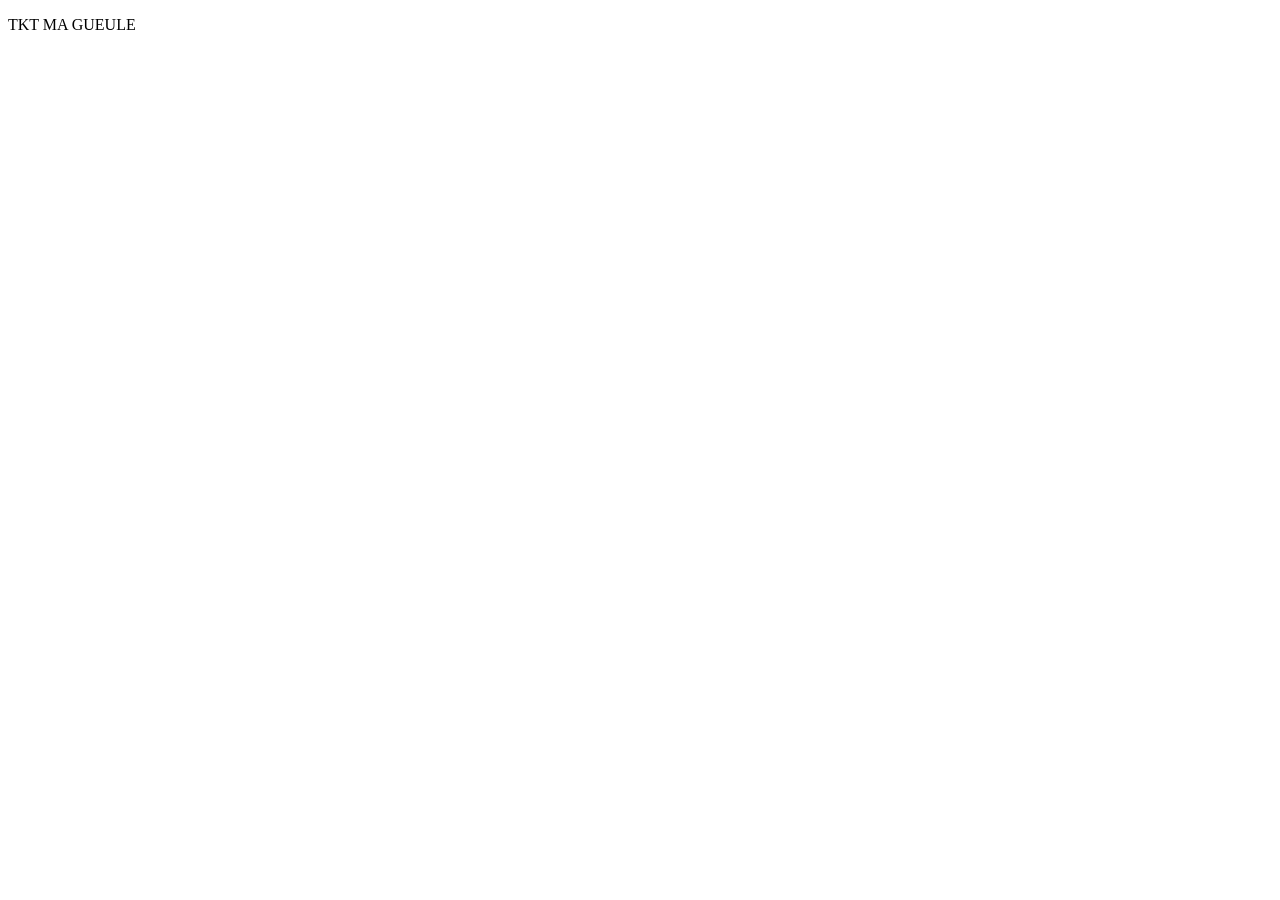
==== page1.html @ 70637ab3 "Add paragraph with text 'TKT MA GUEULE' to page1.html" ====
<!DOCTYPE html>
<html lang="en">
<head>
    <meta charset="UTF-8">
    <meta name="viewport" content="width=device-width, initial-scale=1.0">
    <title>Document</title>
</head>
<body>
    <p>TKT MA GUEULE</p>
</body>
</html>
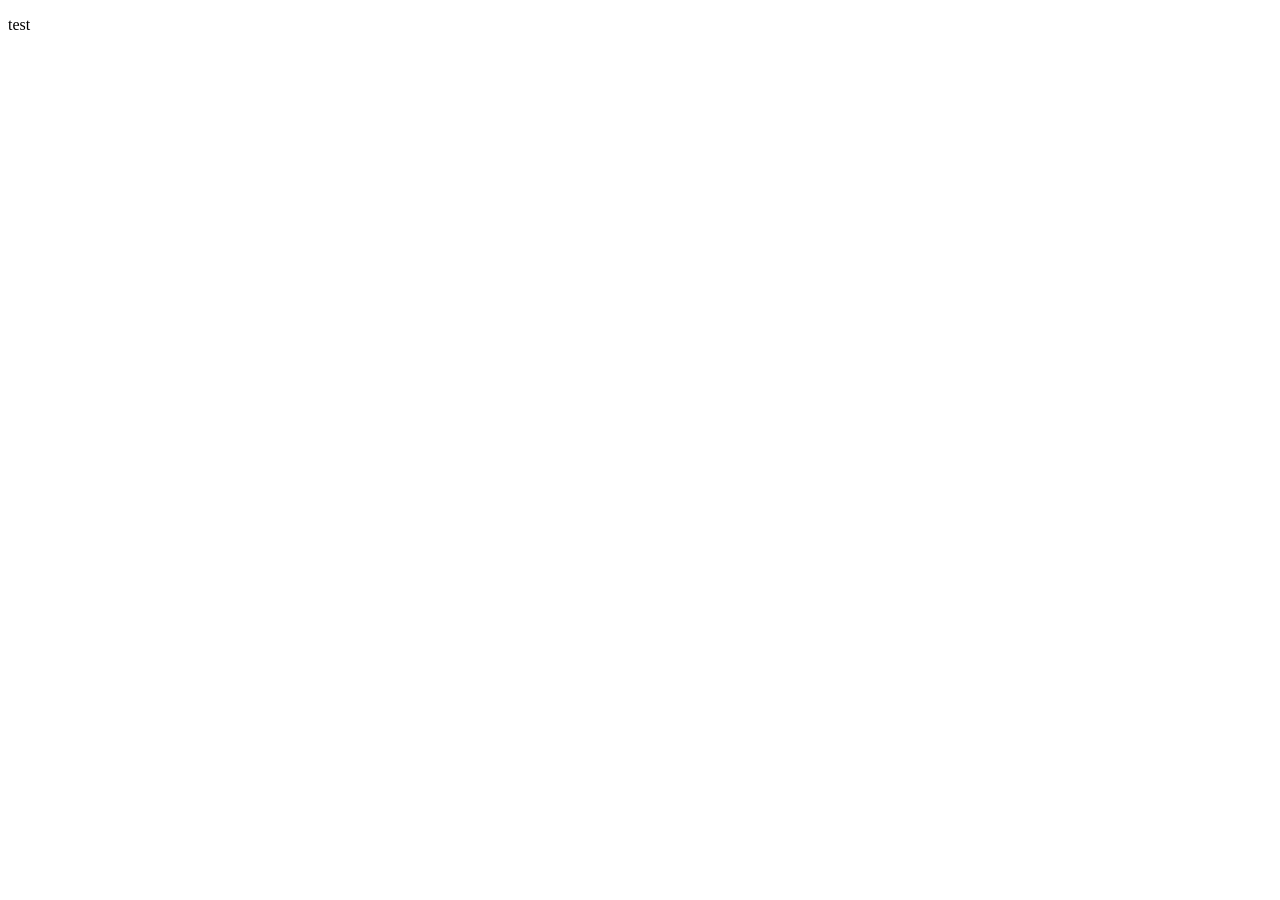
==== commit f21a42b4: "Replace 'TKT MA GUEULE' with 'test' in page1.html" ====
--- a/page1.html
+++ b/page1.html
@@ -6,6 +6,6 @@
     <title>Document</title>
 </head>
 <body>
-    <p>TKT MA GUEULE</p>
+    <p>test</p>
 </body>
 </html>
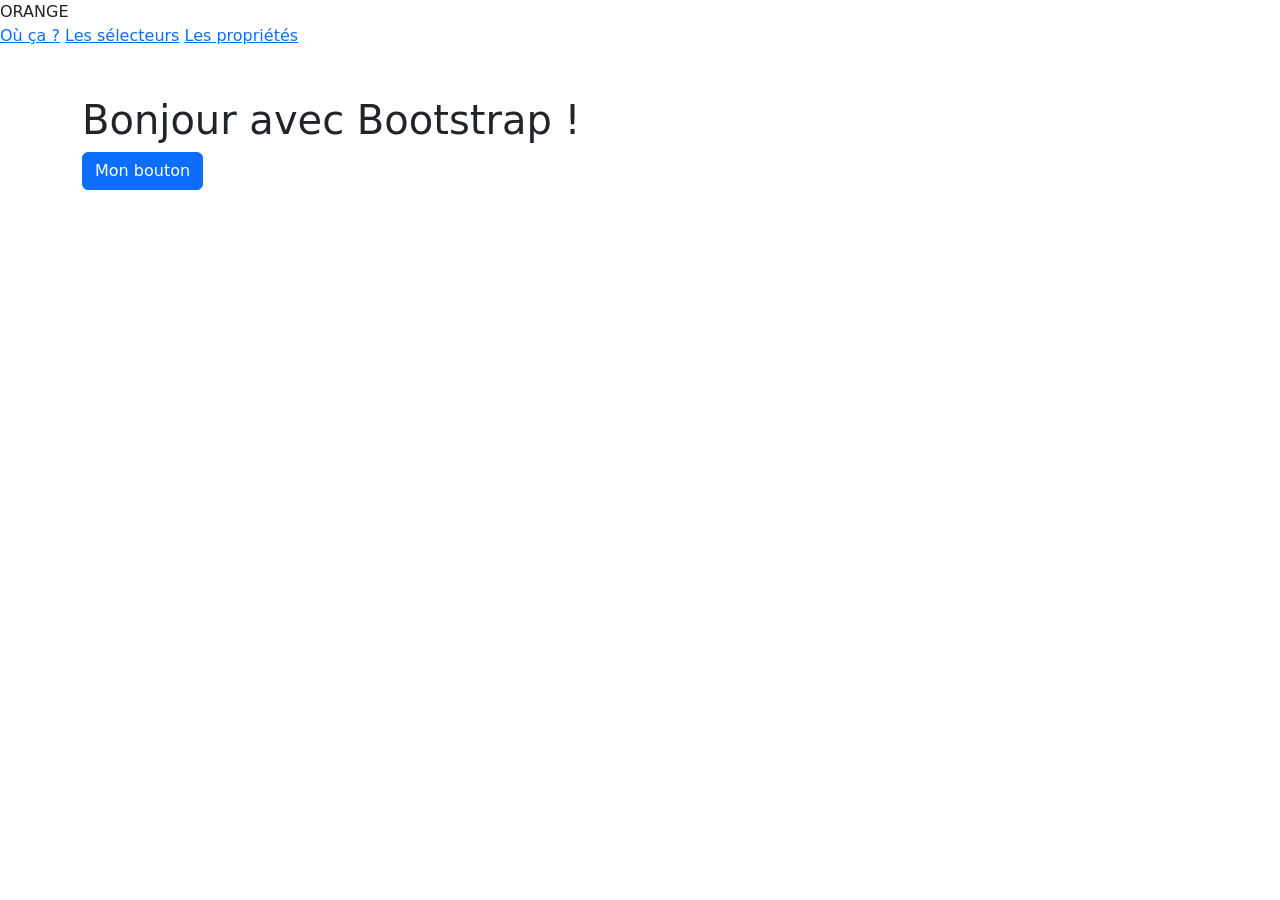
==== commit bea4fa3f: "Change language to French and update content" ====
--- a/page1.html
+++ b/page1.html
@@ -1,11 +1,26 @@
 <!DOCTYPE html>
-<html lang="en">
+<html lang="fr">
 <head>
     <meta charset="UTF-8">
     <meta name="viewport" content="width=device-width, initial-scale=1.0">
-    <title>Document</title>
+    <title>Présentation Orange</title>
+    <link href="bootstrap/css/bootstrap.css" rel="stylesheet">
+    <link rel="stylesheet" href="style.css" type="text/css" media="screen">    </head>
 </head>
 <body>
-    <p>test</p>
+    <header>
+        <span>ORANGE</span>
+        <nav>
+            <a href="https://fr.wikipedia.org/wiki/Feuilles_de_style_en_cascade">Où ça ?</a>
+            <a href="#">Les sélecteurs</a>
+            <a href="#">Les propriétés</a>
+        </nav>
+    </header>
+    <div class="container mt-5">
+        <h1>Bonjour avec Bootstrap !</h1>
+        <button class="btn btn-primary">Mon bouton</button>
+    </div>
+
+    <script src="bootstrap/js/bootstrap.js"></script>
 </body>
 </html>
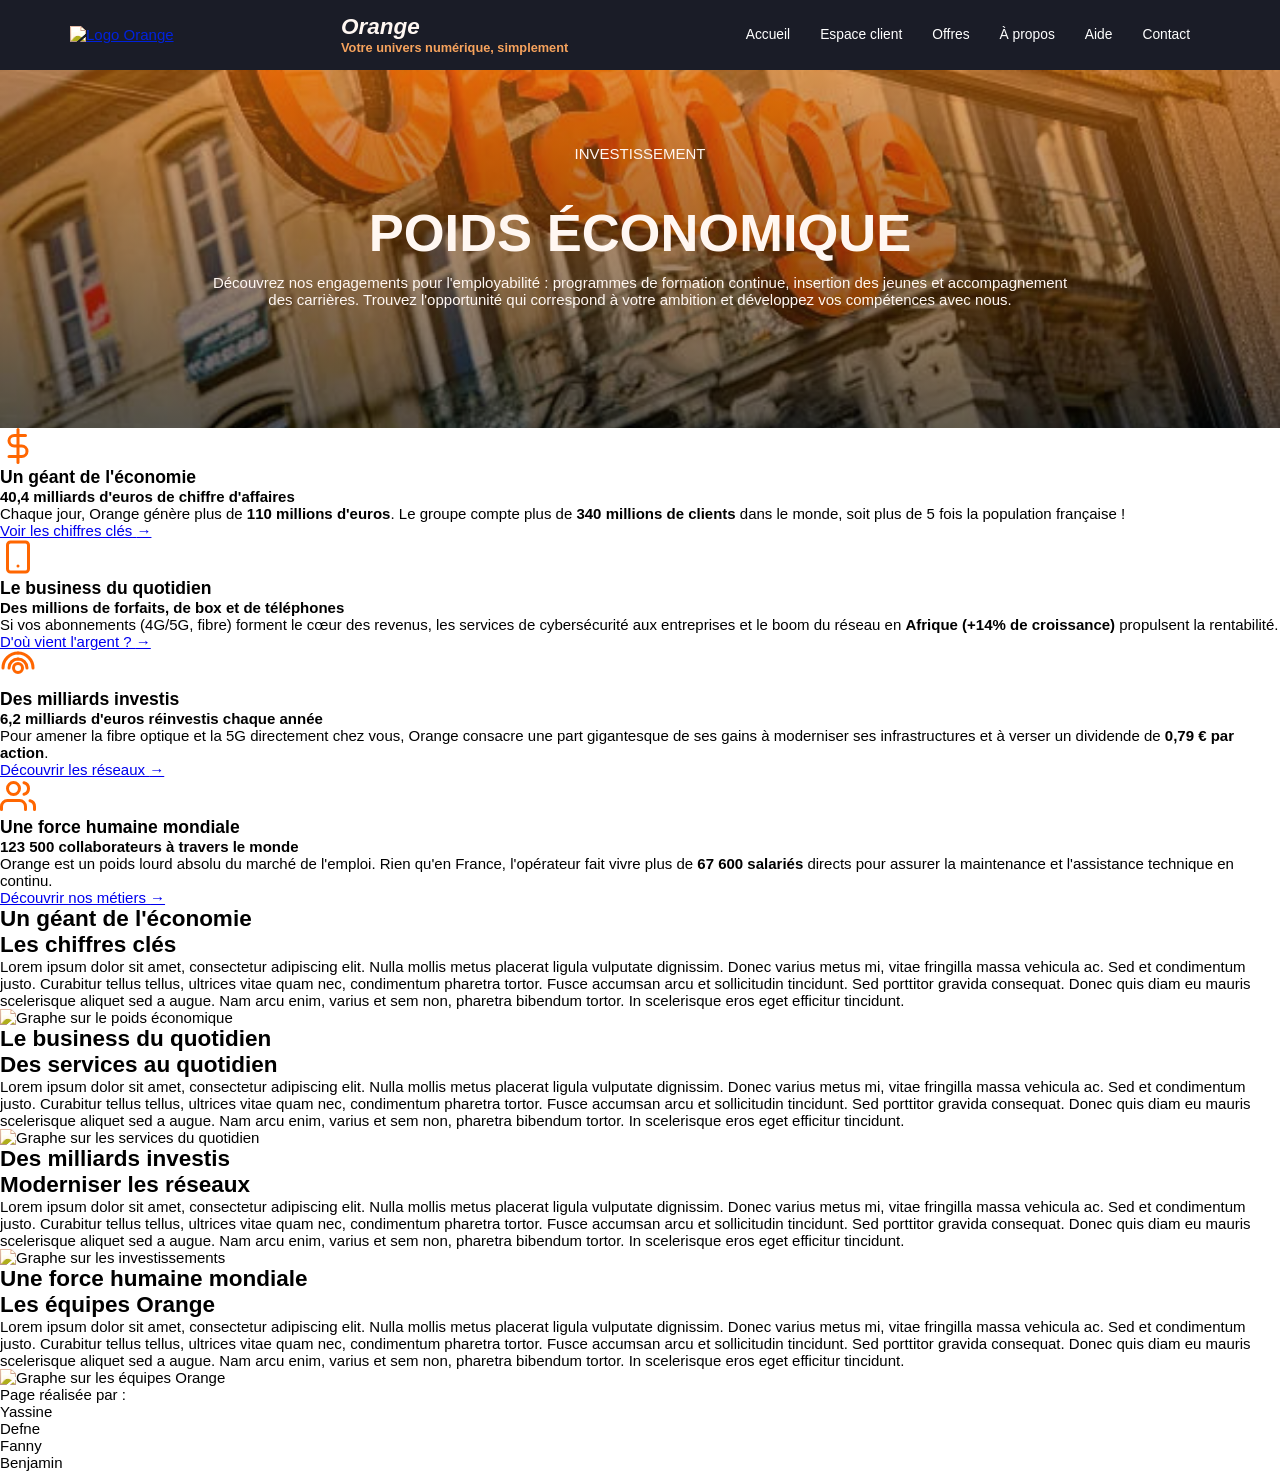
==== commit 128405d1: "Page economie a approfondir mais les bases sont la fait par benjamin, le css correspondant est = sty" ====
--- a/page1.html
+++ b/page1.html
@@ -1,26 +1,274 @@
-<!DOCTYPE html>
+<!doctype html>
 <html lang="fr">
-<head>
-    <meta charset="UTF-8">
-    <meta name="viewport" content="width=device-width, initial-scale=1.0">
-    <title>Présentation Orange</title>
-    <link href="bootstrap/css/bootstrap.css" rel="stylesheet">
-    <link rel="stylesheet" href="style.css" type="text/css" media="screen">    </head>
-</head>
-<body>
-    <header>
-        <span>ORANGE</span>
-        <nav>
-            <a href="https://fr.wikipedia.org/wiki/Feuilles_de_style_en_cascade">Où ça ?</a>
-            <a href="#">Les sélecteurs</a>
-            <a href="#">Les propriétés</a>
-        </nav>
-    </header>
-    <div class="container mt-5">
-        <h1>Bonjour avec Bootstrap !</h1>
-        <button class="btn btn-primary">Mon bouton</button>
-    </div>
-
-    <script src="bootstrap/js/bootstrap.js"></script>
-</body>
+    <head>
+        <meta charset="UTF-8" />
+        <meta name="viewport" content="width=device-width, initial-scale=1.0" />
+        <title>POIDS ÉCONOMIQUE</title>
+        <link rel="icon" href="imageicon/orange.jpg" type="image/x-icon" />
+        <link rel="stylesheet" href="style.css" type="text/css" media="screen" />
+        <link rel="stylesheet" href="stylepage1.css" type="text/css" media="screen" />
+    </head>
+    <body>
+        <section id="sec-0">
+            <header class="ana">
+                <div class="hide" id="searchBar">
+                    <input
+                        type="search"
+                        name="searchBox"
+                        id="searchBox"
+                        placeholder="Type your search here.. Press [Esc] to exist"
+                    />
+                </div>
+                <div class="container">
+                    <a class="orange-logo-link" href="index.html" aria-label="Retour à l'accueil">
+                        <img class="orange-logo" src="imageicon/orange.jpg" alt="Logo Orange" />
+                    </a>
+                    <h1>
+                        <span>Orange</span>
+                        <p class="you">Votre univers numérique, simplement</p>
+                    </h1>
+                    <div class="meme">
+                        <nav class="me">
+                            <a href="index.html">Accueil</a>
+                            <a href="page1.html">Espace client</a>
+                            <a href="#">Offres</a>
+                            <a href="#">À propos</a>
+                            <a href="#">Aide</a>
+                            <a href="#">Contact</a>
+                        </nav>
+                    </div>
+                </div>
+            </header>
+            <article>
+                <div class="glass-card">
+                    <p class="sur-titre">INVESTISSEMENT</p>
+                    <h2>POIDS ÉCONOMIQUE</h2>
+                    <p>
+                        Découvrez nos engagements pour l'employabilité : programmes de formation continue, insertion des
+                        jeunes et accompagnement des carrières. Trouvez l'opportunité qui correspond à votre ambition et
+                        développez vos compétences avec nous.
+                    </p>
+                </div>
+            </article>
+        </section>
+        <section class="cards-section">
+            <div class="cards-container">
+                <!-- CARD 1 : PUISSANCE ÉCONOMIQUE GLOBALE -->
+                <article class="card">
+                    <div class="card-icon">
+                        <!-- Icône : Dollar/Pièces pour les gros chiffres financiers -->
+                        <svg
+                            width="36"
+                            height="36"
+                            viewBox="0 0 24 24"
+                            fill="none"
+                            stroke="#FF6600"
+                            stroke-width="2"
+                            stroke-linecap="round"
+                            stroke-linejoin="round"
+                        >
+                            <line x1="12" y1="1" x2="12" y2="23"></line>
+                            <path d="M17 5H9.5a3.5 3.5 0 0 0 0 7h5a3.5 3.5 0 0 1 0 7H6"></path>
+                        </svg>
+                    </div>
+                    <h3 class="card-title">Un géant de l'économie</h3>
+                    <p class="card-description">
+                        <strong>40,4 milliards d'euros de chiffre d'affaires</strong><br />
+                        Chaque jour, Orange génère plus de <strong>110 millions d'euros</strong>. Le groupe compte plus
+                        de <strong>340 millions de clients</strong> dans le monde, soit plus de 5 fois la population
+                        française !
+                    </p>
+                    <a href="#geant-eco" class="card-button"> Voir les chiffres clés <span class="arrow">→</span> </a>
+                </article>
+
+                <!-- CARD 2 : DOÙ VIENT L'ARGENT (BUSINESS DU QUOTIDIEN) -->
+                <article class="card">
+                    <div class="card-icon">
+                        <!-- Icône : Smartphone/Réseau pour les forfaits et clients du quotidien -->
+                        <svg
+                            width="36"
+                            height="36"
+                            viewBox="0 0 24 24"
+                            fill="none"
+                            stroke="#FF6600"
+                            stroke-width="2"
+                            stroke-linecap="round"
+                            stroke-linejoin="round"
+                        >
+                            <rect x="5" y="2" width="14" height="20" rx="2" ry="2"></rect>
+                            <line x1="12" y1="18" x2="12.01" y2="18"></line>
+                        </svg>
+                    </div>
+                    <h3 class="card-title">Le business du quotidien</h3>
+                    <p class="card-description">
+                        <strong>Des millions de forfaits, de box et de téléphones</strong><br />
+                        Si vos abonnements (4G/5G, fibre) forment le cœur des revenus, les services de cybersécurité aux
+                        entreprises et le boom du réseau en <strong>Afrique (+14% de croissance)</strong> propulsent la
+                        rentabilité.
+                    </p>
+                    <a href="#business" class="card-button"> D'où vient l'argent ? <span class="arrow">→</span> </a>
+                </article>
+
+                <!-- CARD 3 : LES INVESTISSEMENTS ET L'ACTIONNARIAT -->
+                <article class="card">
+                    <div class="card-icon">
+                        <!-- Icône : Antenne/Signal pour le déploiement de la fibre et de la 5G -->
+                        <svg
+                            width="36"
+                            height="36"
+                            viewBox="0 0 24 24"
+                            fill="none"
+                            stroke="#FF6600"
+                            stroke-width="2"
+                            stroke-linecap="round"
+                            stroke-linejoin="round"
+                        >
+                            <path d="M12 12m-3 0a3 3 0 1 0 6 0a3 3 0 1 0 -6 0"></path>
+                            <path d="M12 2a10 10 0 0 1 10 10"></path>
+                            <path d="M12 6a6 6 0 0 1 6 6"></path>
+                            <path d="M2 12a10 10 0 0 1 10-10"></path>
+                            <path d="M6 12a6 6 0 0 1 6-6"></path>
+                        </svg>
+                    </div>
+                    <h3 class="card-title">Des milliards investis</h3>
+                    <p class="card-description">
+                        <strong>6,2 milliards d'euros réinvestis chaque année</strong><br />
+                        Pour amener la fibre optique et la 5G directement chez vous, Orange consacre une part
+                        gigantesque de ses gains à moderniser ses infrastructures et à verser un dividende de
+                        <strong>0,79 € par action</strong>.
+                    </p>
+                    <a href="#investissements" class="card-button">
+                        Découvrir les réseaux <span class="arrow">→</span>
+                    </a>
+                </article>
+
+                <!-- CARD 4 : IMPACT SOCIAL ET EMPLOI (Remplaçant de l'écologie) -->
+                <article class="card">
+                    <div class="card-icon">
+                        <!-- Icône : Utilisateurs/Équipe pour la force humaine et l'emploi -->
+                        <svg
+                            width="36"
+                            height="36"
+                            viewBox="0 0 24 24"
+                            fill="none"
+                            stroke="#FF6600"
+                            stroke-width="2"
+                            stroke-linecap="round"
+                            stroke-linejoin="round"
+                        >
+                            <path d="M17 21v-2a4 4 0 0 0-4-4H5a4 4 0 0 0-4 4v2"></path>
+                            <circle cx="9" cy="7" r="4"></circle>
+                            <path d="M23 21v-2a4 4 0 0 0-3-3.87"></path>
+                            <path d="M16 3.13a4 4 0 0 1 0 7.75"></path>
+                        </svg>
+                    </div>
+                    <h3 class="card-title">Une force humaine mondiale</h3>
+                    <p class="card-description">
+                        <strong>123 500 collaborateurs à travers le monde</strong><br />
+                        Orange est un poids lourd absolu du marché de l'emploi. Rien qu'en France, l'opérateur fait
+                        vivre plus de
+                        <strong>67 600 salariés</strong> directs pour assurer la maintenance et l'assistance technique
+                        en continu.
+                    </p>
+                    <a href="#force-humaine" class="card-button">
+                        Découvrir nos métiers <span class="arrow">→</span>
+                    </a>
+                </article>
+            </div>
+        </section>
+
+        <section id="geant-eco">
+            <div class="content-section">
+                <h1>Un géant de l'économie</h1>
+                <div class="section-content">
+                    <div class="section-text">
+                        <h2>Les chiffres clés</h2>
+                        <p>
+                            Lorem ipsum dolor sit amet, consectetur adipiscing elit. Nulla mollis metus placerat ligula
+                            vulputate dignissim. Donec varius metus mi, vitae fringilla massa vehicula ac. Sed et
+                            condimentum justo. Curabitur tellus tellus, ultrices vitae quam nec, condimentum pharetra
+                            tortor. Fusce accumsan arcu et sollicitudin tincidunt. Sed porttitor gravida consequat.
+                            Donec quis diam eu mauris scelerisque aliquet sed a augue. Nam arcu enim, varius et sem non,
+                            pharetra bibendum tortor. In scelerisque eros eget efficitur tincidunt.
+                        </p>
+                    </div>
+                    <div class="section-graph" aria-label="Graphe sur le poids économique">
+                        <img src="imageicon/graphe.png" alt="Graphe sur le poids économique" />
+                    </div>
+                </div>
+            </div>
+        </section>
+        <section id="business">
+            <div class="content-section">
+                <h1>Le business du quotidien</h1>
+                <div class="section-content">
+                    <div class="section-text">
+                        <h2>Des services au quotidien</h2>
+                        <p>
+                            Lorem ipsum dolor sit amet, consectetur adipiscing elit. Nulla mollis metus placerat ligula
+                            vulputate dignissim. Donec varius metus mi, vitae fringilla massa vehicula ac. Sed et
+                            condimentum justo. Curabitur tellus tellus, ultrices vitae quam nec, condimentum pharetra
+                            tortor. Fusce accumsan arcu et sollicitudin tincidunt. Sed porttitor gravida consequat.
+                            Donec quis diam eu mauris scelerisque aliquet sed a augue. Nam arcu enim, varius et sem non,
+                            pharetra bibendum tortor. In scelerisque eros eget efficitur tincidunt.
+                        </p>
+                    </div>
+                    <div class="section-graph" aria-label="Graphe sur les services du quotidien">
+                        <img src="imageicon/graphe.png" alt="Graphe sur les services du quotidien" />
+                    </div>
+                </div>
+            </div>
+        </section>
+        <section id="investissements">
+            <div class="content-section">
+                <h1>Des milliards investis</h1>
+                <div class="section-content">
+                    <div class="section-text">
+                        <h2>Moderniser les réseaux</h2>
+                        <p>
+                            Lorem ipsum dolor sit amet, consectetur adipiscing elit. Nulla mollis metus placerat ligula
+                            vulputate dignissim. Donec varius metus mi, vitae fringilla massa vehicula ac. Sed et
+                            condimentum justo. Curabitur tellus tellus, ultrices vitae quam nec, condimentum pharetra
+                            tortor. Fusce accumsan arcu et sollicitudin tincidunt. Sed porttitor gravida consequat.
+                            Donec quis diam eu mauris scelerisque aliquet sed a augue. Nam arcu enim, varius et sem non,
+                            pharetra bibendum tortor. In scelerisque eros eget efficitur tincidunt.
+                        </p>
+                    </div>
+                    <div class="section-graph" aria-label="Graphe sur les investissements">
+                        <img src="imageicon/graphe.png" alt="Graphe sur les investissements" />
+                    </div>
+                </div>
+            </div>
+        </section>
+        <section id="force-humaine">
+            <div class="content-section">
+                <h1>Une force humaine mondiale</h1>
+                <div class="section-content">
+                    <div class="section-text">
+                        <h2>Les équipes Orange</h2>
+                        <p>
+                            Lorem ipsum dolor sit amet, consectetur adipiscing elit. Nulla mollis metus placerat ligula
+                            vulputate dignissim. Donec varius metus mi, vitae fringilla massa vehicula ac. Sed et
+                            condimentum justo. Curabitur tellus tellus, ultrices vitae quam nec, condimentum pharetra
+                            tortor. Fusce accumsan arcu et sollicitudin tincidunt. Sed porttitor gravida consequat.
+                            Donec quis diam eu mauris scelerisque aliquet sed a augue. Nam arcu enim, varius et sem non,
+                            pharetra bibendum tortor. In scelerisque eros eget efficitur tincidunt.
+                        </p>
+                    </div>
+                    <div class="section-graph" aria-label="Graphe sur les équipes Orange">
+                        <img src="imageicon/graphe.png" alt="Graphe sur les équipes Orange" />
+                    </div>
+                </div>
+            </div>
+        </section>
+        <footer class="site-footer">
+            <p>Page réalisée par :</p>
+            <ul class="student-list">
+                <li>Yassine</li>
+                <li>Defne</li>
+                <li>Fanny</li>
+                <li>Benjamin</li>
+            </ul>
+        </footer>
+    </body>
 </html>
--- a/style.css
+++ b/style.css
@@ -0,0 +1,1041 @@
+    *{
+    margin: 0px;
+    padding: 0px;
+    box-sizing: border-box;
+    outline-style: none;
+}
+
+html {
+    font-size: 12px;
+    color: #000;
+    font-family:'Segoe UI', Tahoma, Geneva, Verdana, sans-serif;
+}
+
+:root{
+    --txtaccent: #fff7f2;
+    --txtaccent1: #ffd0a5;
+    --textaccent2: #f7a35d;
+    --textaccent3: #3d240e;
+    --txtaccent4: #f97316;
+    --txtaccent5: #fff1e6;
+    --haccent: #f97316;
+    --haccent_withOpacity: rgba(249, 115, 22, 0.72);
+    --haccent2: #fffaf5;
+    --bgaccent: #1c110b;
+    --bgaccent_withOpacity: rgba(28, 17, 11, 0.96);
+}
+.container{
+    width: 95%;
+    margin: 0px auto;
+    padding: 0px;
+}
+/* SECTION ZERO = LANDING VIEW */
+#sec-0{
+    background: linear-gradient(rgba(248, 127, 15, 0.6),rgba(0,0,0,0.6)), url(oo.jpg) no-repeat top center/cover;
+}
+#sec-0 header.top {
+    background-color: var(--haccent);
+    font-size: 0.85rem;
+    color: var(--txtaccent4);
+    padding-top: 6px;
+}
+#sec-0 header.top .container {
+    display: flex;
+    flex-wrap: wrap;
+    justify-content: space-evenly;
+}
+#sec-0 header.top p {
+    display: flex;
+    width: 45%;
+    justify-content: flex-start;
+    align-items: center;
+    margin-bottom: 0px;
+}
+#sec-0 header.top p:nth-of-type(2) {
+    justify-content: flex-end;
+}
+#sec-0 .top p::before{
+    font-family: fontAwesome;
+    display: inline-flex;
+    width: 2em;
+    justify-content: center;
+    font-size: 1.2em;
+}
+#sec-0 .top p:first-of-type::before{
+    content: "\f3cd";
+}
+#sec-0 .top p:nth-of-type(2)::before{
+    content: "\f0e0";
+}
+#sec-0 .top p:last-of-type::before{
+    content: "\f017";
+}
+#sec-0 .top .social {
+    display: flex;
+    width: 45%;
+    justify-content: flex-end;
+    gap: 5px;
+}
+#sec-0 .top .social a{
+    font-size: 1.2rem;
+    display: inline-block;
+    padding: 5px 0px 5px 5px;
+    color: inherit;
+    text-decoration: none;
+    transition: transform 0.3s ease-in-out;
+}
+#sec-0 .top .social a:hover{
+    transform: scale(1.15);
+    border-radius: 50px;
+}
+#sec-0 .top .social a img{
+    height: 1.2em;
+    margin-top: -5px;
+}
+#sec-0 header:last-of-type{
+    position: relative;
+    display: flex;
+}
+#sec-0 header:last-of-type .container{
+    display: flex;
+    flex-direction: row;
+    justify-content: space-between;
+    align-items: center;
+    padding: 0.65rem 0px;
+    position: relative;
+}
+#sec-0 header:last-of-type h1{
+    font-size: 1.5rem;
+    font-style: italic;
+    font-weight: bold;
+    color: var(--haccent);
+    padding: 0px;
+    margin: 0px;
+    animation-name: yassine;
+    animation-duration: 30s;
+    animation-delay: 3s;
+    animation-iteration-count: infinite;
+}
+#sec-0 header:last-of-type h1>span{
+    color: var(--txtaccent);
+}
+#sec-0 header:last-of-type h1 p{
+    font-size: 0.85rem;
+    font-style: normal;
+    color: var(--textaccent2);
+    margin: 0px;
+}
+#sec-0 header label{
+    color: var(--haccent);
+    font-size: 2rem;
+}
+#sec-0 header nav a {
+    display: block;
+    text-decoration: none;
+    color: white;
+    text-align: center;
+    padding: 10px;
+    
+    animation-name: khadija;
+    animation-duration: 30s;
+    animation-delay: 3s;
+    animation-iteration-count: infinite;
+}
+#sec-0 header nav a:hover{
+    background-color: #73757E;
+    transition: background-color 1.5s ease;
+    text-decoration: underline;
+    color: white;
+    border-radius: 20px;
+    border-top: 3px solid black;
+    border-bottom: 1px solid cyan; 
+    transition:all 10s ease;
+}
+.wahwah a :hover{
+    box-shadow:0px 1px 5px #FFCB0F;
+}
+.show{
+    display: flex;
+}
+.hide{
+    display: none;
+}
+img {
+    filter: sepia(0.45) saturate(1.7) hue-rotate(-25deg) brightness(1.05) contrast(1.08);
+}
+
+#sec-0 header input {
+    display: none;
+}
+#sec-0 input + nav {
+    display: none;
+    width: 100%;
+}
+#sec-0 input:checked + nav {
+    display: block;
+}
+#sec-0 article{
+    display: flex;
+    align-items: center;
+    text-align: center;
+    padding: 3rem 0px;
+}
+#sec-0 article h1{
+    font-weight: normal;
+    font-size: 1.25rem;
+    color: var(--txtaccent);
+    margin-bottom: 10px;
+}
+#sec-0 article h2{
+    text-transform: uppercase;
+    font-size: 1.85rem;
+    color: var(--txtaccent);
+    line-height: 1em;
+    margin-bottom: 15px;
+    font-weight: 700;
+}
+#sec-0 article h2 span{
+    color: var(--haccent);
+}
+#sec-0 article p{
+    color: var(--txtaccent);
+    margin-bottom: 3rem;
+    padding-left: 4rem;
+    padding-right: 4rem;
+}
+#sec-0 article a{
+    color: var(--haccent2);
+    background-color: var(--txtaccent4);
+    display: inline-block;
+    padding: 8px 15px;
+    margin-left: 5px;
+    border: solid 1px var(--haccent2);
+    text-decoration: none;
+    text-transform: uppercase;
+    font-weight: bold;
+}
+#sec-0 article a:hover{
+    background-color: var(--haccent2);
+    color: var(--txtaccent);
+}
+/* SECTION ONE */
+#sec-1 {
+    background-color: var(--txtaccent);
+}
+#sec-1 article{
+    padding-top: 20px;
+    text-align: center;
+}
+#sec-1 article h1{
+    font-size: 1.85rem;
+    color: var(--haccent);
+    font-weight: 700;
+    text-transform: uppercase;
+}
+#sec-1 article h2{
+    font-size: 1.1rem;
+    font-weight: 700;
+    color: var(--textaccent3);
+}
+#sec-1 article p{
+    font-size: 0.85rem;
+    text-align: justify;
+    margin: 1.3rem 0px 1.1rem;
+}
+#sec-1 article a{
+    color: var(--txtaccent);
+    background-color: var(--haccent);
+    text-transform: uppercase;
+    text-decoration: none;
+    padding: 6px 10px;
+    border-radius: 5px;
+    display: inline-block;
+    width: fit-content;
+}
+#sec-1 aside {
+    width: 95%;
+    margin: 25px auto 0px;
+}
+#sec-1 aside img{
+    max-width: 100%;
+}
+
+#sec-2{
+    background: linear-gradient(rgba(0,0,0,0.6),rgba(0,0,0,0.6)), url(oo.webp) no-repeat center center/cover;
+    text-align: center;
+    padding: 3rem 0px 1.8rem;
+}
+#sec-2 .container>h1{
+    color: var(--haccent);
+    text-transform: uppercase;
+    font-size: 2rem;
+    margin-bottom: 10px;
+    font-weight: 700;
+}
+#sec-2 .container>p {
+    color: var(--txtaccent);
+    margin-bottom: 30px;
+}
+#sec-2 article{
+    display: flex;
+    justify-content: center;
+    flex-wrap: wrap;
+}
+#sec-2 article figure{
+    text-align: center;
+    max-width: 63%;
+    margin-top: 40px;
+}
+#sec-2 article .cont{
+    background: linear-gradient(rgba(0,0,0,0.3),rgba(0,0,0,0.3));
+    border-radius: 10px;
+    padding: 95px 10px 20px;
+    text-align: center;
+    margin-top: -75px;
+}
+#sec-2 article figure div:first-of-type{
+    width: 10em;
+    height: 10em;
+    background-color: var(--haccent2);
+    border-radius: 50%;
+    display: flex;
+    justify-content: center;
+    align-items: center;
+    margin: 0px auto;
+    position: relative;
+    z-index: 1;
+}
+#sec-2 article figure img{
+    max-width: 55%;
+}
+#sec-2 article figure h2{
+font-size: 1.2rem;
+text-transform: uppercase;
+font-weight: 700;
+margin-bottom: 10px;
+color: var(--haccent2);
+}
+#sec-2 article figure p{
+color: var(--txtaccent);
+font-size: 0.88rem;
+text-shadow:1px 1px #73757E;
+}
+
+#sec-3{
+    background-color: var(--txtaccent);
+    padding-top: 30px;
+    padding-bottom: 30px;
+}
+#sec-3 h1{
+    text-transform: uppercase;
+    font-size: 1.7rem;
+    margin-bottom: 30px;
+    text-align: center;
+    color: var(--bgaccent);
+    font-weight: 900;
+}
+#sec-3 .cont{
+    display: flex;
+    flex-wrap: wrap;
+    justify-content: space-between;
+    flex-direction: column;
+    align-content: space-around;
+}
+#sec-3 .card{
+    width: 90%;
+    margin-bottom: 30px;
+}
+#sec-3 .card p{
+    text-align: justify;
+    word-break: break-all;
+    -ms-hyphens: auto;
+    -webkit-hyphens: auto;
+    -moz-hyphens: auto;
+    hyphens: auto;
+}
+#sec-3 .card>div{
+    position: relative;
+}
+#sec-3 .caption{
+    width: 100%;
+    text-align: center;
+    margin: 0px;
+    color: var(--txtaccent);
+    background-color: rgba(0,0,0,0.65);
+    padding: 8px 15px 15px;
+    position: absolute;
+    bottom: 0px;
+    font-size: 1.5rem;
+    font-weight: 400;
+}
+#sec-3 a{
+    color: var(--txtaccent);
+    background-color: var(--haccent);
+    text-transform: uppercase;
+    text-decoration: none;
+    padding: 6px 15px;
+    border-radius: 5px;
+    display: inline-block;
+}
+/* SECTION 4 */
+#sec-4{
+    background: linear-gradient(rgba(78, 76, 70, 0.8),rgba(78, 76, 70, 0.8)), url(../Images/bg2.jpg) no-repeat center center/cover;
+    text-align: center;
+    padding-top: 2rem;
+    padding-bottom: 4rem;
+}
+#sec-4 h1{
+    text-transform: uppercase;
+    font-size: 1.7rem;
+    margin-bottom: 1.6rem;
+    color: var(--txtaccent);
+    font-weight: 800;
+}
+#sec-4 p{
+    color: var(--txtaccent);
+    font-size: 0.9rem;
+    padding: 0px 6rem;
+    margin-bottom: 2rem;
+}
+#sec-4 .filter{
+    margin-bottom: 2rem;
+    padding: 0px 6rem;
+}
+#sec-4 .filter a{
+    display: inline-block;
+    padding: 3px 20px 5px;
+    border-radius: 15px;
+    color: var(--txtaccent);
+    text-decoration: none;
+    text-transform: uppercase;
+    transition: background-color 0.65s ease;
+    font-size: 0.85rem;
+}
+#sec-4 .filter a:hover{
+    background-color: var(--haccent);
+    color: var(--txtaccent);
+}
+#sec-4 .cont{
+    width: 90%;
+    margin: 0px auto;
+}
+#sec-4 .cont>img{
+    width: 100%;
+    display: block;
+    margin: 0px auto 20px;
+}
+#sec-4 aside{
+    display: flex;
+    flex-flow: row wrap;
+    justify-content: space-between;
+}
+#sec-4 aside img{
+    margin-bottom: 10px;
+    width: 48%;
+}
+/* SECTION 5 */
+#sec-5{
+    background: url(../Images/bg3.jpg) no-repeat center center/cover;
+    text-align: center;
+    padding-top: 2rem;
+    font-size: 0.9rem;
+}
+#sec-5 h1{
+    text-transform: uppercase;
+    font-size: 1.7rem;
+    margin-bottom: 1.6rem;
+    color: var(--txtaccent4);
+    font-weight: 800;
+}
+#sec-5 h1+p{
+    color: var(--txtaccent4);
+    padding: 0px 2rem;
+    margin-bottom: 4rem;
+}
+#sec-5 .cont{
+    display: flex;
+    flex-flow: wrap;
+    justify-content: center;
+    gap: 5vh;
+}
+#sec-5 article{
+    width: 70%;
+}
+#sec-5 .quotetxt{
+    display: flex;
+    align-items: stretch;
+    padding: 1.8em 1.7em 2em 1em;
+    background-color: var(--txtaccent5);
+    text-align: justify;
+    word-break: break-all;    
+    position: relative;
+}
+#sec-5 .quotetxt p:first-child{
+    padding-right: 0.7em;
+}
+#sec-5 .quotetxt p:first-child img{
+    min-width: 100%;
+}
+#sec-5 .quotetxt p:last-child{
+    padding-top: 3px;
+}
+#sec-5 .arrow:after {
+    content: '';
+    position: absolute;
+    border: 15px solid transparent;
+    border-top-color: var(--txtaccent5);
+    left: calc(50% - 15px);
+    top: 100%;
+}
+#sec-5 figure{
+    margin-top: 1.85rem;
+}
+#sec-5 .customer{
+    display: block;
+    margin: 0px auto;
+    border-radius: 50%;
+}
+#sec-5 figcaption{
+    text-transform: uppercase;
+    font-weight: 600;
+    text-shadow:1px 1px #73757E;
+}
+#sec-5 article:nth-of-type(2) div.quotetxt{
+    color: var(--txtaccent);background-color: var(--haccent);
+}
+#sec-5 article:nth-of-type(2) .arrow:after{
+    border-top-color: var(--haccent);
+}
+#sec-5 .contactUs{
+    padding-top: 1.5rem;
+    background-color: var(--haccent_withOpacity);
+    border-bottom: solid 2rem var(--textaccent3);
+}
+#sec-5 .contactUs h1{
+    color: var(--textaccent3);
+    text-transform: uppercase;
+    font-size: 1.52rem;
+    font-weight: 800;
+    margin: 0px;
+}
+#sec-5 .contactUs h2{
+    font-size: 2rem;
+    font-weight: normal;
+    text-transform: uppercase;
+    margin: 0px;
+}
+#sec-5 .contactUs form{
+    padding: 10px 0px 1.7rem;
+    position: relative;
+}
+#sec-5 .contactUs form input{
+    padding: 6px 15px;
+    margin: 0px 5px 10px 0px;
+    border-radius: 6px;
+    border-style: none;
+    color: var(--textaccent3);
+}
+#sec-5 .contactUs form input[type=submit]{
+    padding: 6px 20px;
+    text-transform: uppercase;
+    font-weight: 600;
+    background-color: var(--textaccent3);
+    color: var(--txtaccent5);
+}
+#sec-5 .contactUs form input:focus{
+    box-shadow: inset 0px 0px 10px var(--txtaccent1);
+}
+#sec-5 .contactUs form input[type=submit]:hover{
+    box-shadow: inset 0px 0px 10px var(--txtaccent1);
+}
+#sec-5 .contactUs form input+p{
+    width: 100%;
+    margin: 0px auto;
+    color:#ff0000;
+    font-style: italic;
+    font-size: 0.8rem;
+    line-height: 1.1em;
+    padding: 0px 6px;
+    position: absolute;
+    bottom: 2px;
+}
+.invalid{
+    box-shadow: inset 0px 0px 10px #e67a7a;
+}
+/* SECTION SIX */
+#sec-6{
+    background: linear-gradient(rgba(0, 0, 0,0.9),rgba(0, 0, 0,0.9)), url(../Images/rascacielos-nueva-york.jpg) no-repeat center center/cover;
+    padding-top: 2rem;
+    padding-bottom: 4rem;
+    font-size: 0.8rem;
+}
+#sec-6 .container{
+    display: flex;
+    flex-flow: row wrap;
+    justify-content: space-between;
+    row-gap: 15px;
+    color: var(--txtaccent5);
+}
+#sec-6 h1{
+    font-weight: 400;
+    font-size: 1.25rem;
+    margin-bottom: 1.1rem;
+}
+#sec-6 .about h2{
+    font-size: 1.3rem;
+    font-weight: 800;
+    font-style: italic;
+    color: var(--haccent);
+    padding-bottom: 5px;
+    margin-bottom: 1rem;
+}
+#sec-6 .about h2 p{
+    color: var(--txtaccent1);
+    font-size: 0.8rem;
+    font-weight: 400;
+    margin-bottom: 0px;
+}
+#sec-6 .about>p{
+    margin-bottom: 1.5rem;
+}
+#sec-6 .about a{
+    display: inline-flex;
+    padding: 5px;
+    width: 40px;
+    height: 40px;
+    margin-right: 5px;
+    border-radius: 50%;
+    background-color: var(--haccent);
+    font-size: 1.25rem;
+    color: var(--bgaccent);
+    justify-content: center;
+    align-items: center;
+    transition: background-color ease-in;
+    margin-top: 5px;
+    text-decoration: none;
+}
+#sec-6 .about i{
+    vertical-align: baseline;
+}
+#sec-6 .about a:hover{
+    background-color: var(--txtaccent5);
+}
+#sec-6 .links a{
+    color: inherit;
+    text-decoration: none;
+    display: block;
+}
+#sec-6 .links a{
+    position: relative;
+    padding: 0.2em;
+    padding-left: 25px;
+}
+#sec-6 .links a::before{
+    content: '';
+    position: absolute;
+    border: 0.35em solid transparent;
+    border-left-color: var(--txtaccent5);
+    left: 0px;
+    top: 0.8em;
+}
+#sec-6 .links a:hover{
+    text-decoration: underline;
+}
+#sec-6 .posts a{
+    color: inherit;
+    text-decoration: none;
+    display: flex;
+    align-items: center;
+    padding: 5px;
+    border-radius: 10px;
+    margin-bottom: 1.1em;
+    transition: background-color 0.7s ease-out;
+    margin-left: -5px;
+}
+#sec-6 .posts a:hover{
+    background-color: var(--haccent_withOpacity);
+    color: var(--txtaccent);
+}
+#sec-6 .posts a span{
+    display: inline-flex;
+    width: 2.5em;
+    height: 2.5em;
+    border-radius: 50%;
+    border: solid 2px var(--txtaccent5);
+    justify-content: center;
+    align-items: center;
+    text-align: center;
+    padding: 25px;
+    margin-right: 10px;
+}
+#sec-6 .contact p{
+    margin-bottom: 15px;
+    display: flex;
+    margin-left: -1em;
+}
+#sec-6 .contact p::before{
+    font-family: fontAwesome;
+    display: inline-flex;
+    min-width: 2em;
+    justify-content: center;
+    font-size: 1.2em;
+}
+#sec-6 .contact p:first-of-type::before{
+    content: "\f3c5";
+}
+#sec-6 .contact p:nth-of-type(2)::before{
+    content: "\f0e0";
+}
+#sec-6 .contact p:last-of-type::before{
+    content: "\f3cd";
+}
+/* SECTION SEVEN */
+#sec-7 {
+    background-color: var(--bgaccent);
+    padding: 20px 0px 10px;
+    text-align: center;
+    font-size: 0.7rem;
+}
+#sec-7 p{
+    color: var(--txtaccent5);
+}
+#sec-7 p span{
+    color: var(--haccent);
+}
+.ana {
+    background-color: #1A1C27;
+    animation-name: spin;
+    animation-duration: 30s;
+    animation-delay: 3s;
+    animation-iteration-count: infinite;
+}
+.me {
+    display: flex;
+    flex-direction: row;
+    animation-name: mom;
+    animation-duration: 3s;
+    animation-delay: 0s;
+}
+.top {
+    animation-name: spin;
+    animation-duration: 30s;
+    animation-delay: 3s;
+    animation-iteration-count: infinite;
+}
+.container {
+    animation-name: yassine;
+    animation-duration: 30s;
+    animation-delay: 0s;
+    animation-iteration-count: infinite;
+}
+.container {
+    animation-name: mom;
+    animation-duration: 3s;
+    animation-iteration-count: 1;
+}
+.you {
+    animation-name: asmae;
+    animation-duration: 30s;
+    animation-delay: 3s;
+    animation-iteration-count: infinite;
+}
+
+/*MEDIA QUERRIES*/
+/*Smart phones */
+@media (min-width: 576px) {
+    html{
+        font-size: 13px;
+    }
+    .container {
+        width: 520px;
+    }
+    #sec-0 header nav a {
+        background-color: transparent;
+    }
+    .me {
+        display: flex;
+        flex-direction: row;
+    }
+    .me a :hover {
+        margin: 5px;
+        background-color: #C79E23;
+    }
+    #sec-0 input + nav {
+        background-color: var(--bgaccent_withOpacity);
+        position: absolute;
+        top: 100%;
+        right: 0%;
+        width: 35%;
+        border-bottom-left-radius: 10px;
+    }
+    #sec-0 #searchBox {
+        transform: translateY(25px);
+    }
+}
+/* Medium devices (tablets, 768px and up) */
+@media (min-width: 768px) {
+    html{
+        font-size: 14px;
+    }
+    .container {
+        width: 720px;
+    }
+    #sec-0 header.top {
+        padding-top: 0px;
+    }
+    #sec-0{
+        background-position: center center;
+    }
+    #sec-0 header.top .container {
+        justify-content: flex-start;
+    }
+    #sec-0 header.top p {
+        width: fit-content;
+        margin-right: 10px;
+    }
+    #sec-0 .top .social {
+        width: fit-content;
+        flex-grow: 1;
+    }
+    #sec-0 header label{
+        display: none;
+    }
+    #sec-0 header nav a {
+        border-style: none;
+    }
+    #sec-0 input + nav {
+        display: flex;
+        flex-wrap: nowrap;
+        justify-content: flex-end;
+        width: fit-content;
+        position: static;
+        border-radius: none;
+        font-size: 0.8rem;
+    }
+    #sec-0 input:checked + nav {
+        display: flex;
+    }
+    #sec-0 article{
+        padding: 5rem 0px;
+    }
+    #sec-0 article h1{
+        font-size: 2rem;
+    }
+    #sec-0 article h2{
+        font-size: 3.5rem;
+    }
+    #sec-0 #searchBox {
+        min-width: 35%;
+    }
+    #sec-1 .container{ 
+        display: flex;
+        flex-wrap: wrap;
+        justify-content: space-between;
+    }
+    #sec-1 article{
+        padding: 0px;
+        text-align: left;
+        width:51%;
+        display: flex;
+        flex-flow: column nowrap;
+        justify-content: center;
+    }
+    #sec-1 article p{
+        padding-right: 1rem;
+    }
+    #sec-1 aside {
+        width: 48%;
+        margin: 0px;
+        text-align: right;
+    }
+    #sec-2{
+        padding: 4rem 0px 2.5rem;
+    }
+    #sec-2 article{
+        justify-content: space-between;
+    }
+    #sec-2 article figure{
+        max-width: 40%;
+    }
+    #sec-2 article figure img{
+        max-width: 55%;
+    }
+    #sec-3 {
+        padding-top: 40px;
+        padding-bottom: 50px;
+    }
+    #sec-3 .cont{
+        flex-direction: row;
+    }
+    #sec-3 .card{
+        width: 48%;
+    }
+    #sec-3 .card:last-child{
+        margin-left: auto;
+        margin-right: auto;
+    }
+    #sec-4 .cont{
+        width: 100%;
+        margin: 0px;
+    }
+    #sec-4 aside img{
+        margin-bottom: 15px;
+        width: 48%;
+    }
+    #sec-5 h1+p{
+        padding: 0px 6rem;
+    }
+    #sec-5 .cont{
+        gap: 5vw;
+    }
+    #sec-5 article{
+        width: 43%;
+    }
+    #sec-5 .contactUs form input+p{
+        bottom: 4px;
+    }
+    #sec-6 .container{
+        justify-content: space-between;
+        row-gap: 25px;
+    }
+    #sec-6 .about{
+        width: 65%;
+    }
+    #sec-6 .links{
+        width: 20%;
+    }
+    #sec-6 .posts {
+        width: 65%;
+    }
+    #sec-6 .contact {
+        width: 20%;
+    }
+}
+/* Standard PC screens */
+@media (min-width: 1200px) {
+    html{
+        font-size: 15px;
+    }
+    .container {
+        width: 1140px;
+    }
+    #sec-0 .top .social {
+        gap: 10px ;
+    }
+    #sec-0 header:last-of-type .container{
+        padding: 0.95rem 0px;
+    }
+    #sec-0 header nav a {
+        margin-right: 10px;
+        font-size: 0.92rem;
+    }
+    #sec-0 article p{
+        padding-left: 14rem;
+        padding-right: 14rem;
+    }
+    #sec-1 article h1{
+        font-size: 2.7rem;
+    }
+    #sec-1 article h2{
+        font-size: 1.8rem;
+    }
+    #sec-2{
+        background-position: center top;
+    }
+    #sec-2 article{
+        justify-content: space-evenly;
+    }
+    #sec-2 article figure{
+        max-width: 21%;
+    }
+    #sec-3 {
+        padding-top: 70px;
+        padding-bottom: 60px;
+    }
+    #sec-3 .card{
+        width: 31%;
+    }
+    #sec-3 .card:last-child{
+        margin-left: 0px;
+        margin-right: 0px;
+    }
+    #sec-4 .cont{
+        display: flex;
+        flex-flow: row wrap;
+        justify-content: space-between;
+    }
+    #sec-4 .cont>img{
+        width: 50%;
+        margin: 0px;
+    }
+    #sec-4 aside{
+        display: flex;
+        flex-flow: row wrap;
+        justify-content: space-between;
+        width: 49%;
+        gap: 10px;
+    }
+    #sec-4 aside img{
+        width: 49%;
+        margin: 0px;
+    }
+    #sec-5{
+        background-position: right center;
+    }
+    #sec-5 .cont{
+        justify-content: space-between;
+        gap: 0px;
+        padding-bottom: 25px;
+    }
+    #sec-5 article{
+        width: 30%;
+    }
+    #sec-5 .contactUs>.container {
+        display: flex;
+        justify-content: space-between;
+    }
+    #sec-5 .contactUs aside{
+        width: 45%;
+        text-align: left;
+    }
+    #sec-5 .contactUs form {
+        width: 45%;
+        padding-top: 0px;
+        display: flex;
+        flex-wrap: wrap;
+        justify-content: space-between;
+    }
+    #sec-5 .contactUs form input {
+        margin-right: 15px;
+    }
+    #sec-5 .contactUs form input:not(input[type=submit]) {
+        flex-grow: 1;
+    }
+    #sec-5 .contactUs form input+p{
+        text-align: left;
+    }
+    #sec-6 .container{
+        justify-content: space-between;
+        row-gap: 25px;
+    }
+    #sec-6 .about{
+        width: 30%;
+    }
+    #sec-6 .links{
+        width: 15%;
+    }
+    #sec-6 .posts {
+        width: 20%;
+    }
+    #sec-6 .contact {
+        width: 18%;
+    }
+}
+@media (min-width: 1400px) {
+    html{
+        font-size: 17px;
+    }
+    .container {
+        width: 1340px;
+    }
+}
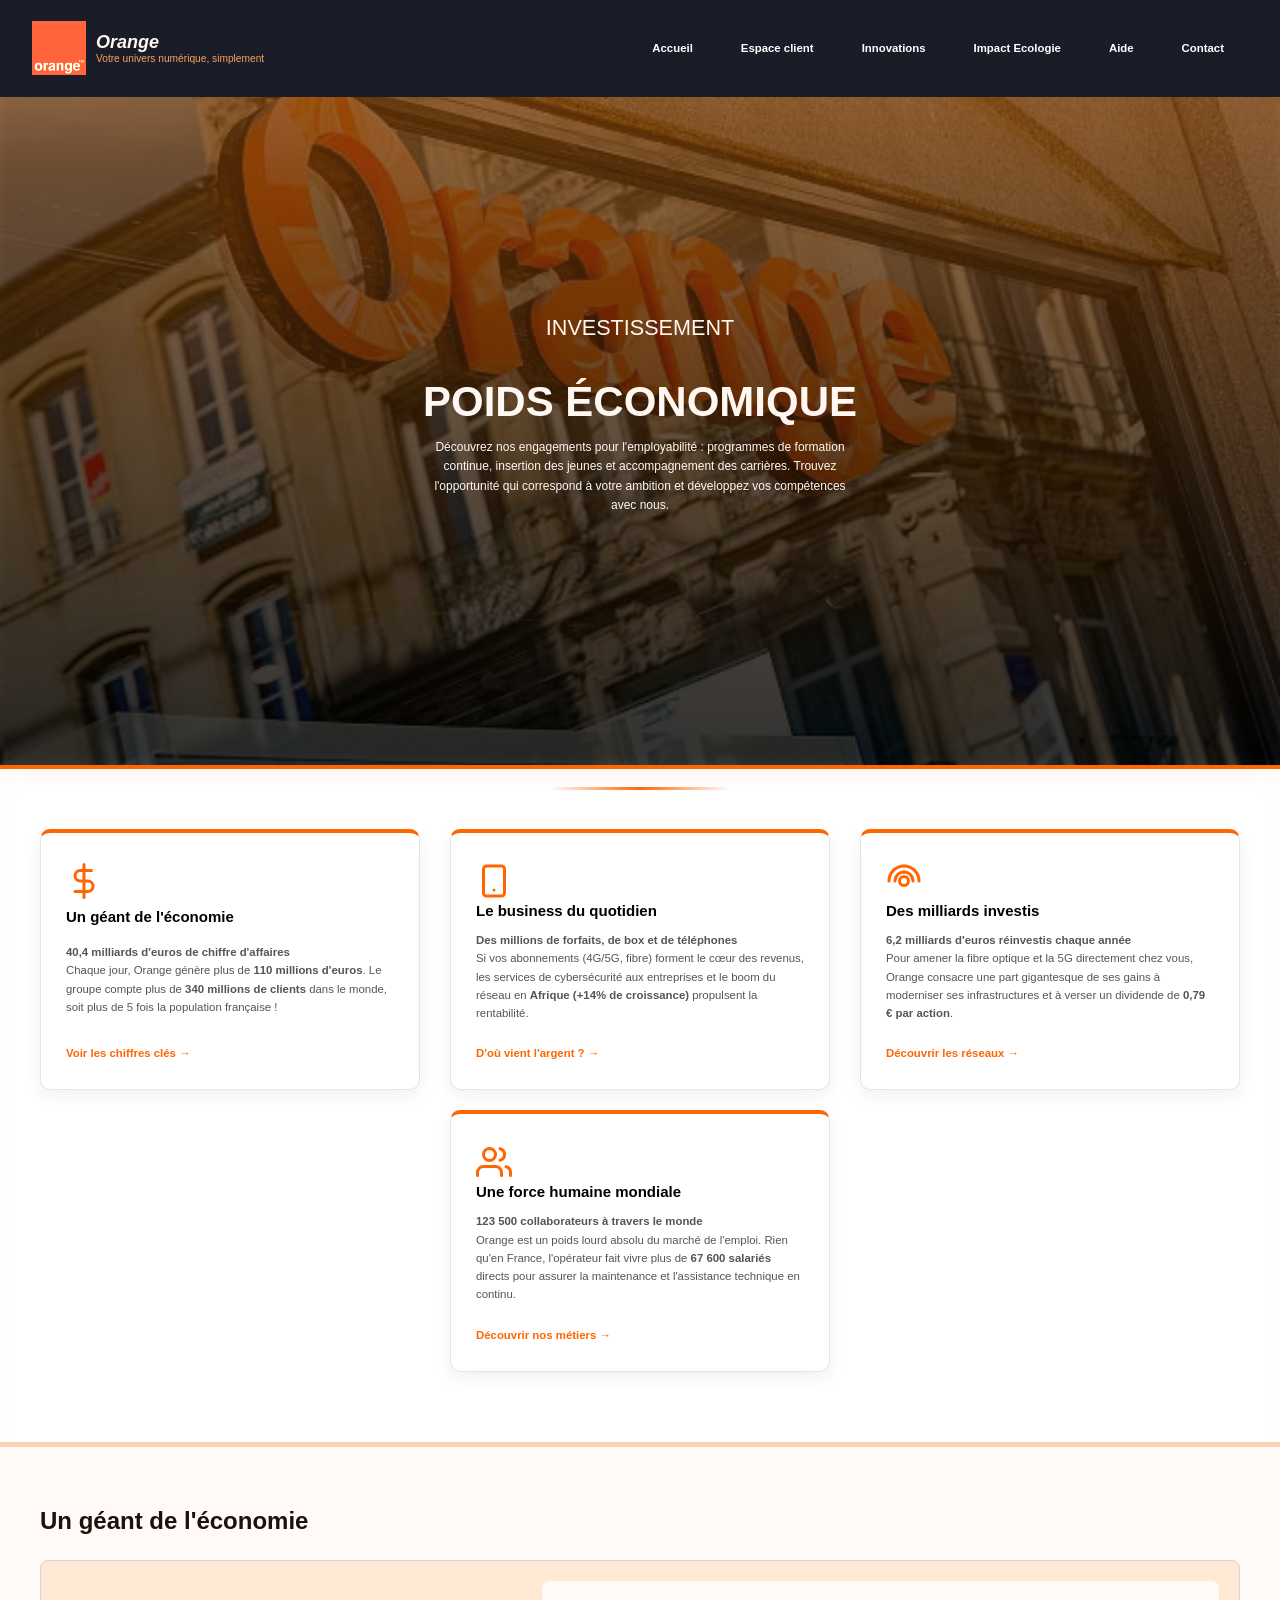
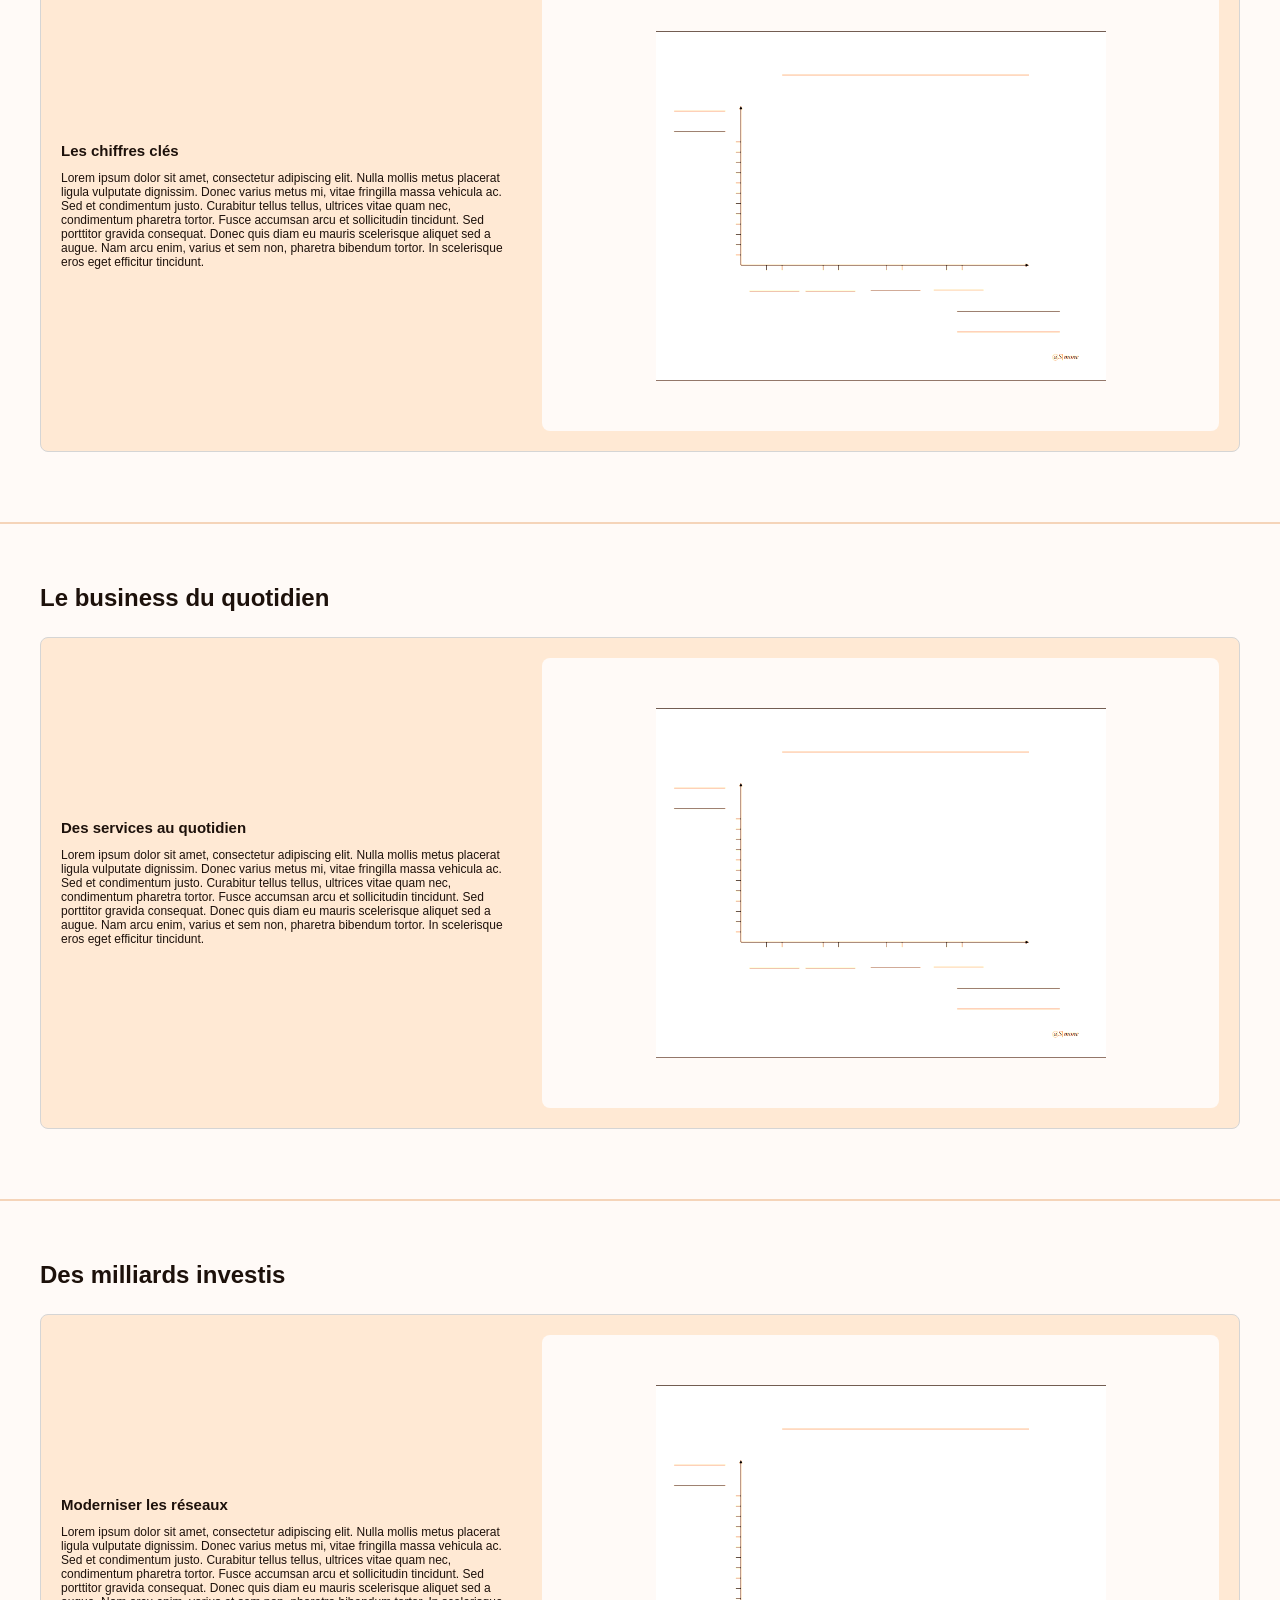
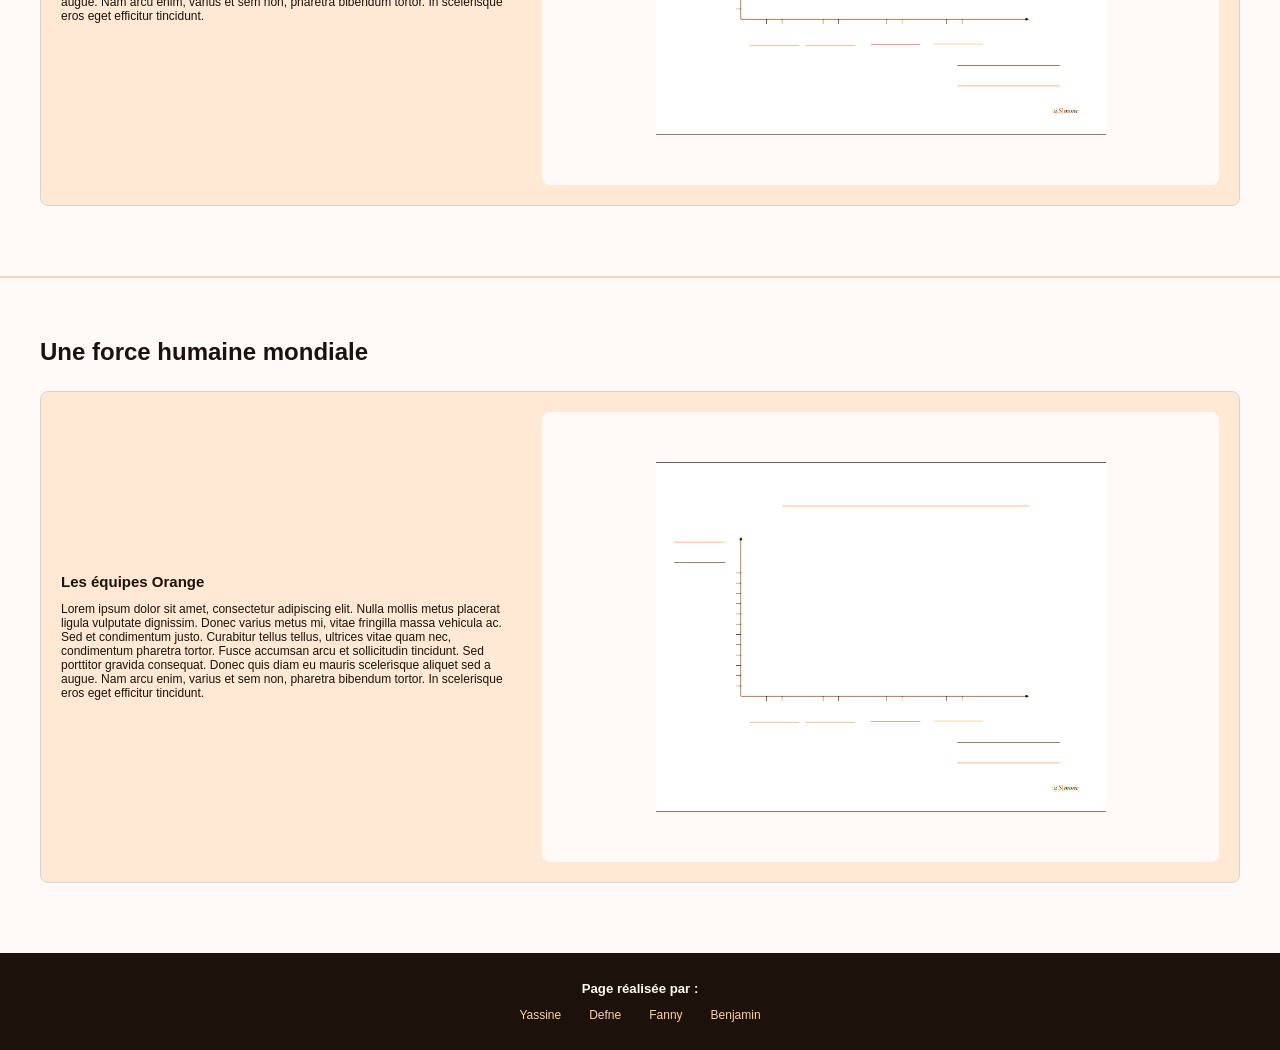
==== commit 6ce824ff: "Update image sources and navigation links in page1.html" ====
--- a/page1.html
+++ b/page1.html
@@ -21,7 +21,7 @@
                 </div>
                 <div class="container">
                     <a class="orange-logo-link" href="index.html" aria-label="Retour à l'accueil">
-                        <img class="orange-logo" src="imageicon/orange.jpg" alt="Logo Orange" />
+                        <img class="orange-logo" src="sae/orange.jpg" alt="Logo Orange" />
                     </a>
                     <h1>
                         <span>Orange</span>
@@ -31,8 +31,8 @@
                         <nav class="me">
                             <a href="index.html">Accueil</a>
                             <a href="page1.html">Espace client</a>
-                            <a href="#">Offres</a>
-                            <a href="#">À propos</a>
+                            <a href="page2.html">Innovations</a>
+                            <a href="page3.html">Impact Ecologie</a>
                             <a href="#">Aide</a>
                             <a href="#">Contact</a>
                         </nav>
@@ -142,7 +142,7 @@
                     </a>
                 </article>
 
-                <!-- CARD 4 : IMPACT SOCIAL ET EMPLOI (Remplaçant de l'écologie) -->
+                <!--  CARD 4 : IMPACT SOCIAL ET EMPLOI (Remplaçant de l'écologie) -->
                 <article class="card">
                     <div class="card-icon">
                         <!-- Icône : Utilisateurs/Équipe pour la force humaine et l'emploi -->
@@ -193,7 +193,7 @@
                         </p>
                     </div>
                     <div class="section-graph" aria-label="Graphe sur le poids économique">
-                        <img src="imageicon/graphe.png" alt="Graphe sur le poids économique" />
+                        <img src="sae/graphe.png" alt="Graphe sur le poids économique" />
                     </div>
                 </div>
             </div>
@@ -214,7 +214,7 @@
                         </p>
                     </div>
                     <div class="section-graph" aria-label="Graphe sur les services du quotidien">
-                        <img src="imageicon/graphe.png" alt="Graphe sur les services du quotidien" />
+                        <img src="sae/graphe.png" alt="Graphe sur les services du quotidien" />
                     </div>
                 </div>
             </div>
@@ -235,7 +235,7 @@
                         </p>
                     </div>
                     <div class="section-graph" aria-label="Graphe sur les investissements">
-                        <img src="imageicon/graphe.png" alt="Graphe sur les investissements" />
+                        <img src="sae/graphe.png" alt="Graphe sur les investissements" />
                     </div>
                 </div>
             </div>
@@ -256,7 +256,7 @@
                         </p>
                     </div>
                     <div class="section-graph" aria-label="Graphe sur les équipes Orange">
-                        <img src="imageicon/graphe.png" alt="Graphe sur les équipes Orange" />
+                        <img src="sae/graphe.png" alt="Graphe sur les équipes Orange" />
                     </div>
                 </div>
             </div>
--- a/stylepage1.css
+++ b/stylepage1.css
@@ -0,0 +1,395 @@
+* {
+    margin: 0px;
+    padding: 0px;
+    box-sizing: border-box;
+    outline-style: none;
+}
+
+html {
+    font-size: 12px;
+    color: #000;
+    font-family: "Segoe UI", Tahoma, Geneva, Verdana, sans-serif;
+}
+
+:root {
+    --txtaccent: #fff7f2;
+    --txtaccent1: #ffd0a5;
+    --textaccent2: #f7a35d;
+    --textaccent3: #3d240e;
+    --txtaccent4: #f97316;
+    --txtaccent5: #fff1e6;
+    --haccent: #f97316;
+    --haccent_withOpacity: rgba(249, 115, 22, 0.72);
+    --haccent2: #fffaf5;
+    --bgaccent: #1c110b;
+    --bgaccent_withOpacity: rgba(28, 17, 11, 0.96);
+    --editor-border-color: #d5d5d5;
+    --editor-border-width: 1px;
+    --editor-background: transparent;
+    --editor-padding: 0;
+    --editor-border-radius: 8px;
+}
+
+.container {
+    width: 95%;
+    margin: 0px auto;
+    padding: 0px;
+}
+
+/* ================= SECTION ZERO (FOND FLOUTÉ) ================= */
+#sec-0 {
+    position: relative;
+    overflow: hidden;
+    min-height: 85vh;
+    display: flex;
+    flex-direction: column;
+    background-color: #1c110b; /* Couleur au cas où l'image met du temps à charger */
+}
+
+/* IMAGE FLOUTÉE EN ARRIÈRE PLAN */
+#sec-0::before {
+    content: "";
+    position: absolute;
+    inset: 0;
+    background:
+        linear-gradient(rgba(0, 0, 0, 0.3), rgba(0, 0, 0, 0.5)),
+        url("imageicon/orange.jpeg") no-repeat center center / cover;
+    filter: blur(10px);
+    transform: scale(1.02);
+    background-size: 100% 100%;
+    z-index: 0;
+}
+
+/* S'assure que le contenu passe au-dessus du flou */
+#sec-0 header,
+#sec-0 article {
+    position: relative;
+    z-index: 1;
+}
+
+/* ================= NAVBAR ET TOP BAR ================= */
+#sec-0 header.top {
+    background-color: var(--haccent);
+    font-size: 0.85rem;
+    color: #fff;
+    padding: 6px 0;
+}
+#sec-0 header.top .container {
+    display: flex;
+    justify-content: space-between;
+    align-items: center;
+}
+#sec-0 header.top p {
+    display: inline-block;
+    color: #fff;
+}
+#sec-0 .top .social a {
+    color: #fff;
+    text-decoration: none;
+    margin-left: 10px;
+}
+
+#sec-0 header:last-of-type {
+    padding: 10px 0;
+}
+#sec-0 header:last-of-type .container {
+    display: flex;
+    justify-content: flex-start;
+    align-items: center;
+}
+#sec-0 header h1 {
+    font-size: 1.8rem;
+    font-weight: bold;
+    color: var(--haccent);
+}
+#sec-0 header h1 span {
+    color: #fff;
+}
+#sec-0 header h1 p {
+    font-size: 0.8rem;
+    color: var(--textaccent2);
+    font-weight: normal;
+}
+
+.orange-logo {
+    width: 54px;
+    height: 54px;
+    flex-shrink: 0;
+    object-fit: cover;
+    border-radius: 0;
+}
+
+.orange-logo-link {
+    display: block;
+    flex-shrink: 0;
+    line-height: 0;
+    margin-right: 10px;
+}
+
+.meme {
+    margin-left: auto;
+}
+
+.site-footer {
+    padding: 28px 20px;
+    background: var(--bgaccent);
+    color: var(--txtaccent);
+    text-align: center;
+}
+
+.site-footer p {
+    margin-bottom: 12px;
+    font-size: 1.1rem;
+    font-weight: 700;
+}
+
+.student-list {
+    display: flex;
+    justify-content: center;
+    flex-wrap: wrap;
+    gap: 10px 28px;
+    padding: 0;
+    list-style: none;
+    color: var(--txtaccent1);
+    font-size: 1rem;
+}
+
+#sec-0 header nav {
+    display: flex;
+    gap: 10px;
+}
+#sec-0 header nav a {
+    color: #ffffff;
+    text-decoration: none;
+    padding: 8px 14px;
+    font-weight: 600;
+    font-size: 0.95rem;
+    transition: background 0.3s ease;
+}
+#sec-0 header nav a:hover {
+    background-color: rgba(255, 255, 255, 0.2);
+    border-radius: 20px;
+}
+#sec-0 header label,
+#sec-0 header input {
+    display: none;
+}
+
+/* ================= LA CARTE GLASS (TEXTE LISIBLE) ================= */
+#sec-0 article {
+    flex: 1;
+    display: flex;
+    justify-content: center;
+    align-items: center;
+    padding: 40px 20px;
+}
+
+.glass-card {
+    width: 90%;
+    max-width: 950px;
+    background: transparent;
+    backdrop-filter: none;
+    -webkit-backdrop-filter: none;
+    border-radius: 0;
+    padding: 0;
+    text-align: center;
+    box-shadow: none;
+    border: none;
+}
+
+/* Titre du haut */
+.glass-card .sur-titre {
+    font-size: 1.8rem;
+    font-weight: 400;
+    letter-spacing: 0;
+    text-transform: none;
+    color: var(--txtaccent);
+    margin-bottom: 10px;
+    text-shadow: none;
+}
+
+/* Grand titre INVESTISSEMENT */
+.glass-card h2 {
+    font-size: 3.2rem;
+    font-weight: 700;
+    color: var(--txtaccent);
+    text-transform: uppercase;
+    line-height: 1em;
+    margin-bottom: 15px;
+    text-shadow: none;
+}
+
+/* Texte descriptif */
+.glass-card p {
+    font-size: 1rem;
+    line-height: 1.6;
+    color: var(--txtaccent);
+    max-width: 760px;
+    margin: 0 auto 3rem;
+    text-shadow: none;
+    padding-left: 4rem;
+    padding-right: 4rem;
+}
+
+.glass-card h2 span {
+    color: var(--haccent);
+}
+
+/* ================= SECTION CARDS (BAS DE PAGE) ================= */
+.cards-section {
+    background-color: #ffffff;
+    padding: 60px 20px 70px;
+    display: flex;
+    justify-content: center;
+    border-top: 4px solid #ff6600;
+    border-bottom: 3px solid #f7d3b2;
+    box-shadow: inset 0 12px 18px rgba(249, 115, 22, 0.04);
+    position: relative;
+}
+
+.cards-section::before {
+    content: "";
+    position: absolute;
+    left: 50%;
+    top: 18px;
+    transform: translateX(-50%);
+    width: 180px;
+    height: 3px;
+    background: linear-gradient(90deg, transparent, #ff6600, transparent);
+    border-radius: 999px;
+}
+
+.cards-container {
+    display: grid;
+    grid-template-columns: repeat(3, minmax(0, 1fr));
+    column-gap: 30px;
+    row-gap: 20px;
+    max-width: 1200px;
+    width: 100%;
+    position: relative;
+    z-index: 1;
+}
+
+.card:nth-child(4) {
+    grid-column: 2;
+}
+
+.card {
+    background-color: #ffffff;
+    border: 1px solid #e5e5e5;
+    border-top: 4px solid #ff6600;
+    border-radius: 10px;
+    padding: 30px 25px;
+    display: flex;
+    flex-direction: column;
+    justify-content: space-between;
+    box-shadow: 0 6px 18px rgba(0, 0, 0, 0.06);
+    transition:
+        transform 0.25s ease,
+        box-shadow 0.25s ease,
+        border-color 0.25s ease;
+    cursor: pointer;
+    min-height: 100%;
+}
+
+.card:hover {
+    transform: translateY(-8px);
+    box-shadow: 0 18px 28px rgba(0, 0, 0, 0.14);
+    border-color: #ffb066;
+}
+
+.card-title {
+    font-size: 1.25rem;
+    font-weight: bold;
+    color: #000000;
+    margin-bottom: 12px;
+}
+.card-description {
+    font-size: 0.95rem;
+    color: #555555;
+    line-height: 1.6;
+    margin-bottom: 25px;
+}
+.card-button {
+    font-size: 0.95rem;
+    font-weight: bold;
+    color: #ff6600;
+    text-decoration: none;
+}
+
+#recrutement,
+#geant-eco,
+#business,
+#investissements,
+#force-humaine {
+    padding: 60px 20px 70px;
+    background: #fffaf7;
+    border-top: 2px solid #f5d4b9;
+    position: relative;
+    display: flex;
+    justify-content: center;
+    align-items: flex-start;
+    color: #1d110b;
+}
+
+.content-section {
+    width: 100%;
+    max-width: 1200px;
+}
+
+.content-section > h1 {
+    margin-bottom: 25px;
+    font-size: 2rem;
+    font-weight: 700;
+}
+
+.section-content {
+    display: grid;
+    grid-template-columns: minmax(0, 0.8fr) minmax(0, 1.2fr);
+    align-items: center;
+    gap: 30px;
+    padding: 20px;
+    background: var(--editor-background);
+    border: var(--editor-border-width) solid var(--editor-border-color);
+    border-radius: var(--editor-border-radius);
+    background-color: #ffe9d4;
+}
+
+.section-content h2 {
+    margin-bottom: 12px;
+    font-size: 1.25rem;
+}
+
+.section-graph {
+    min-height: 300px;
+    border-radius: var(--editor-border-radius);
+    background: #fffaf7;
+}
+
+.section-graph img {
+    display: block;
+    width: 95%;
+    max-height: 450px;
+    margin: 0 auto;
+    object-fit: contain;
+    border-radius: var(--editor-border-radius);
+}
+
+@media (max-width: 700px) {
+    .section-content {
+        grid-template-columns: 1fr;
+    }
+
+    .section-graph {
+        min-height: 220px;
+    }
+
+    .orange-logo {
+        width: 42px;
+        height: 42px;
+    }
+
+    .orange-logo-link {
+        margin-right: 10px;
+    }
+}
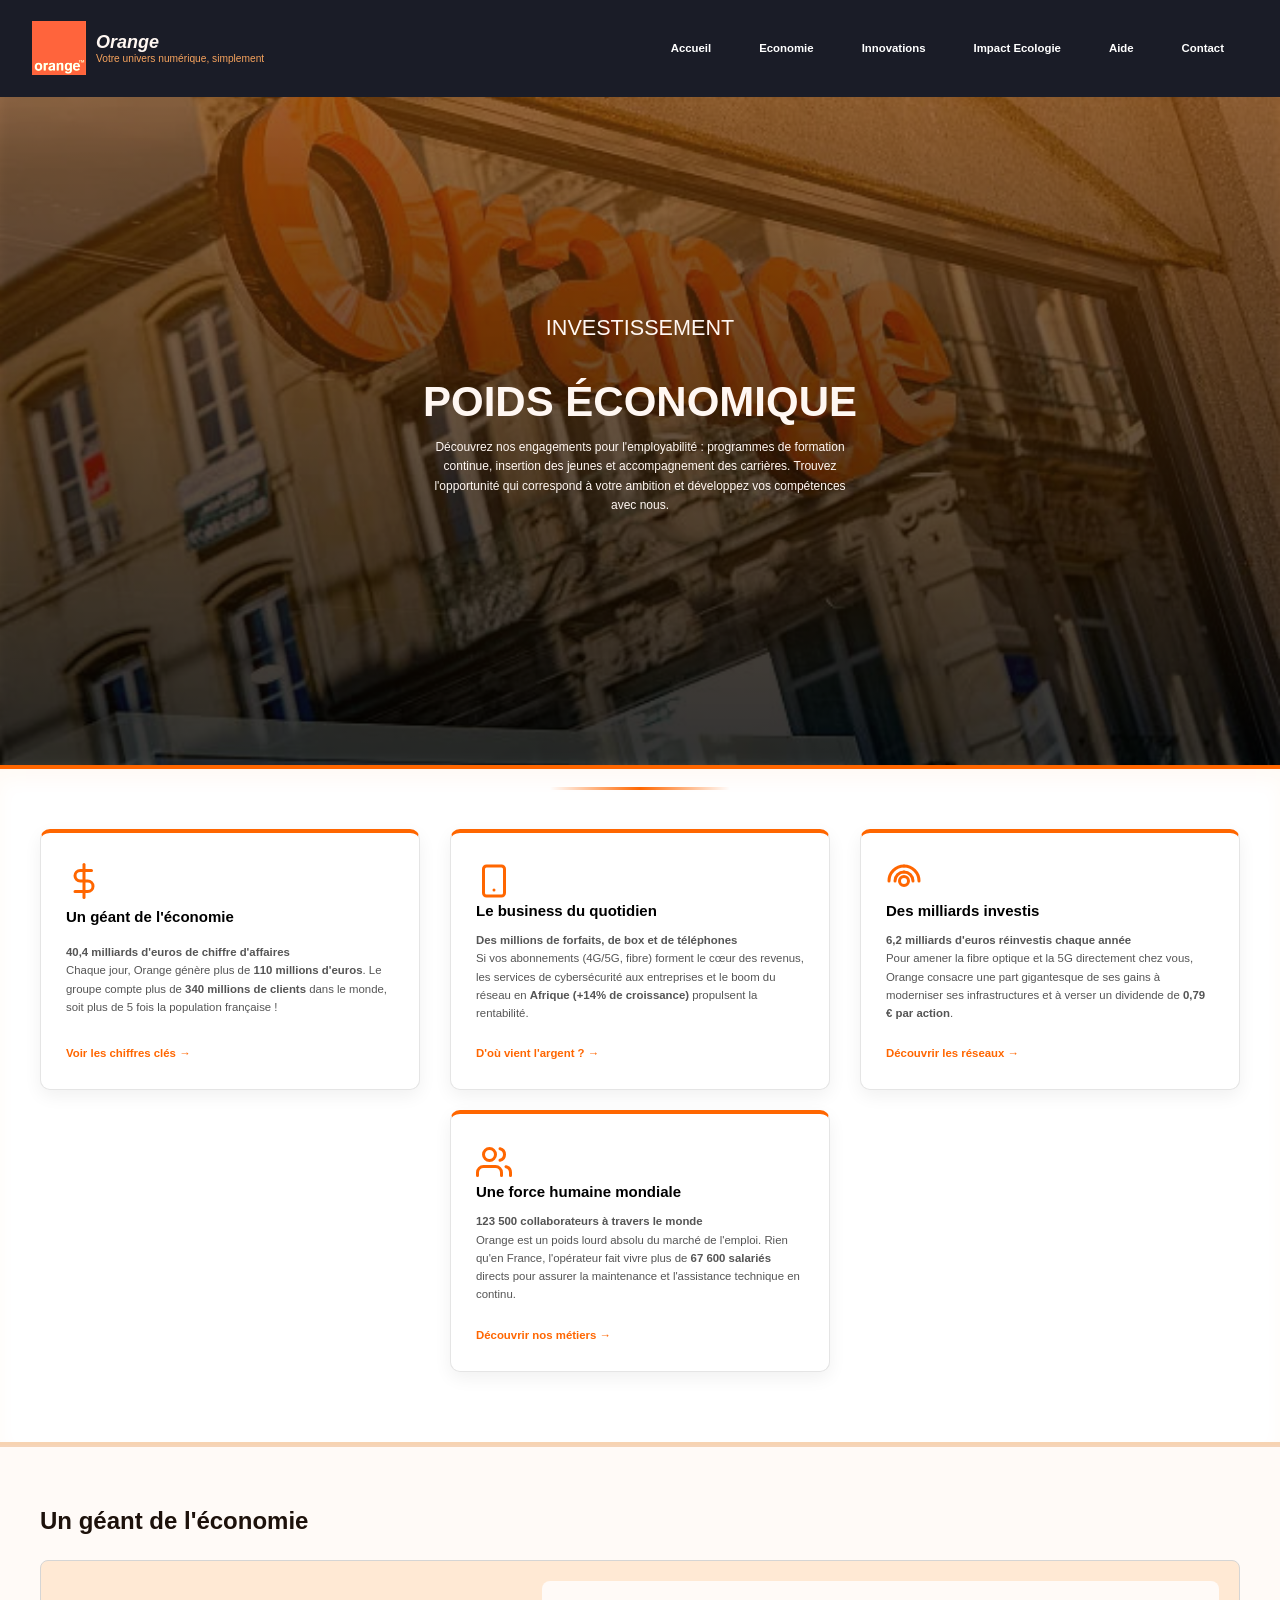
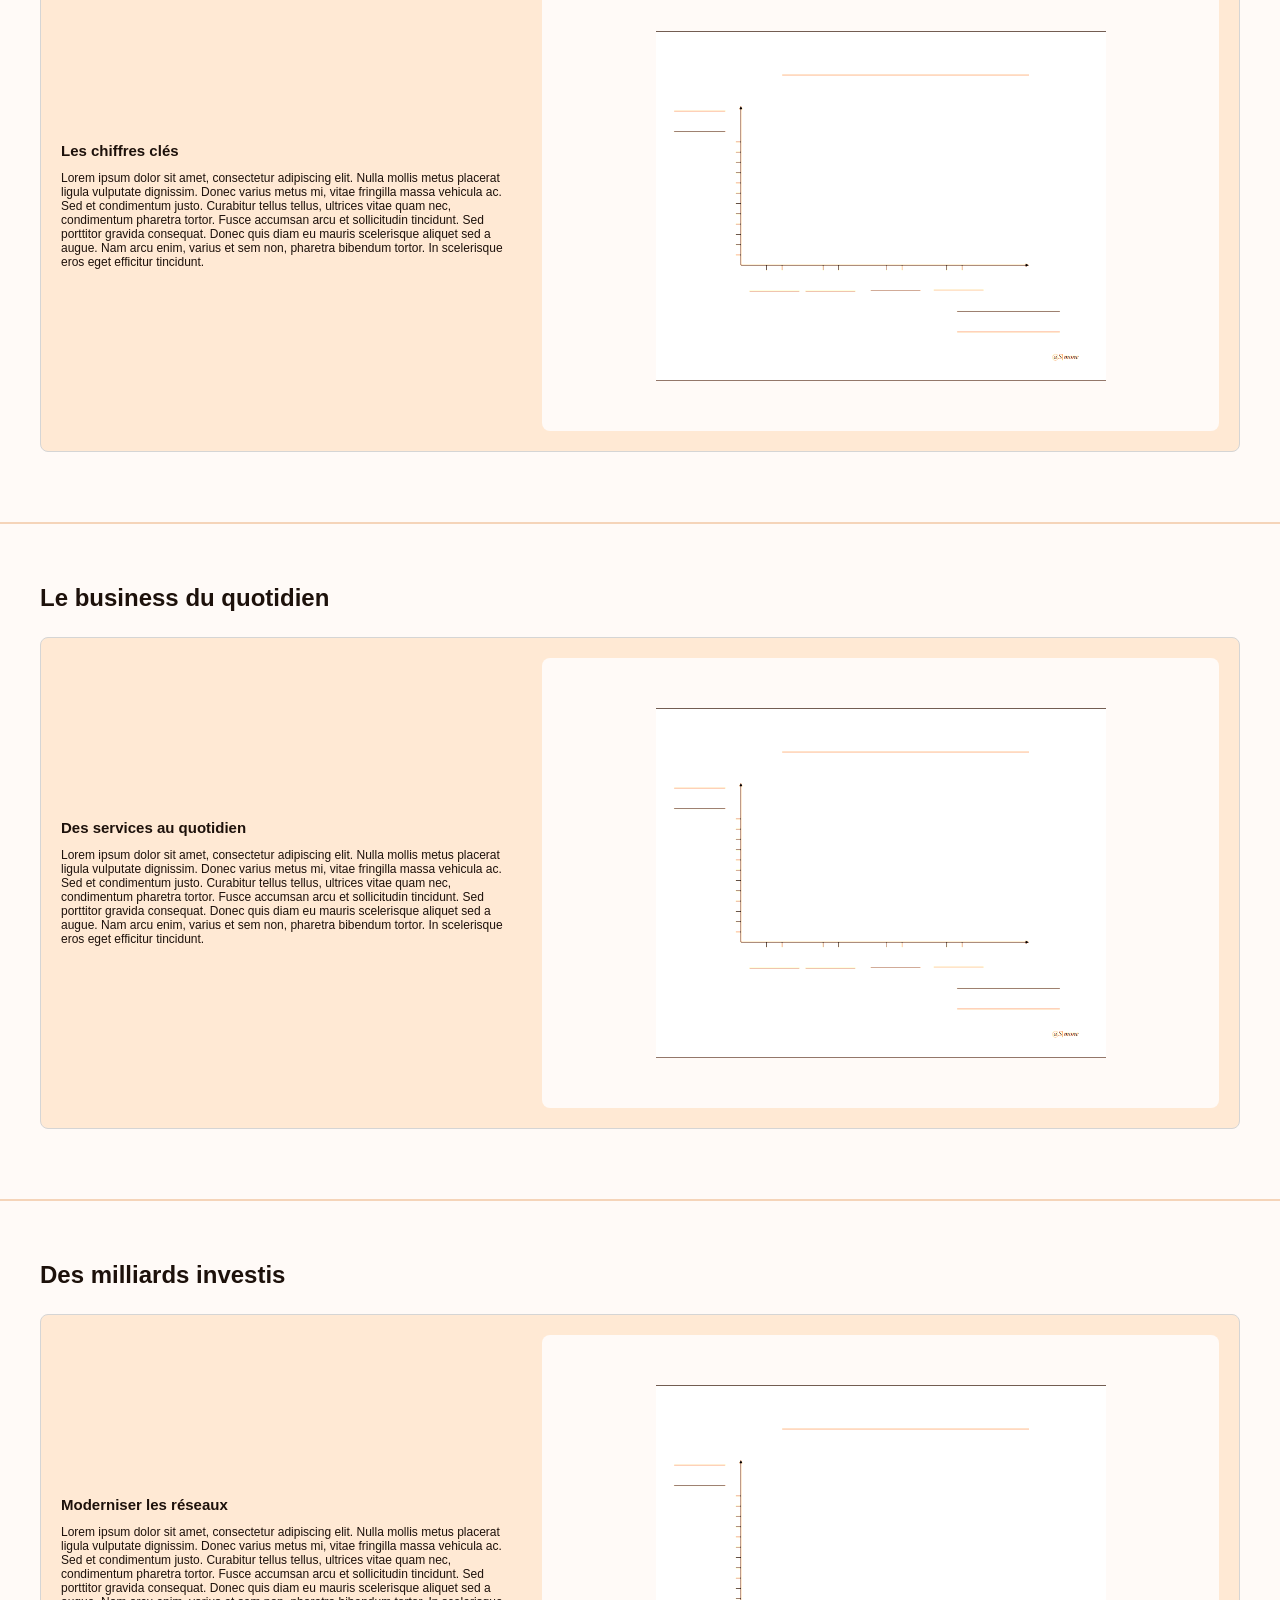
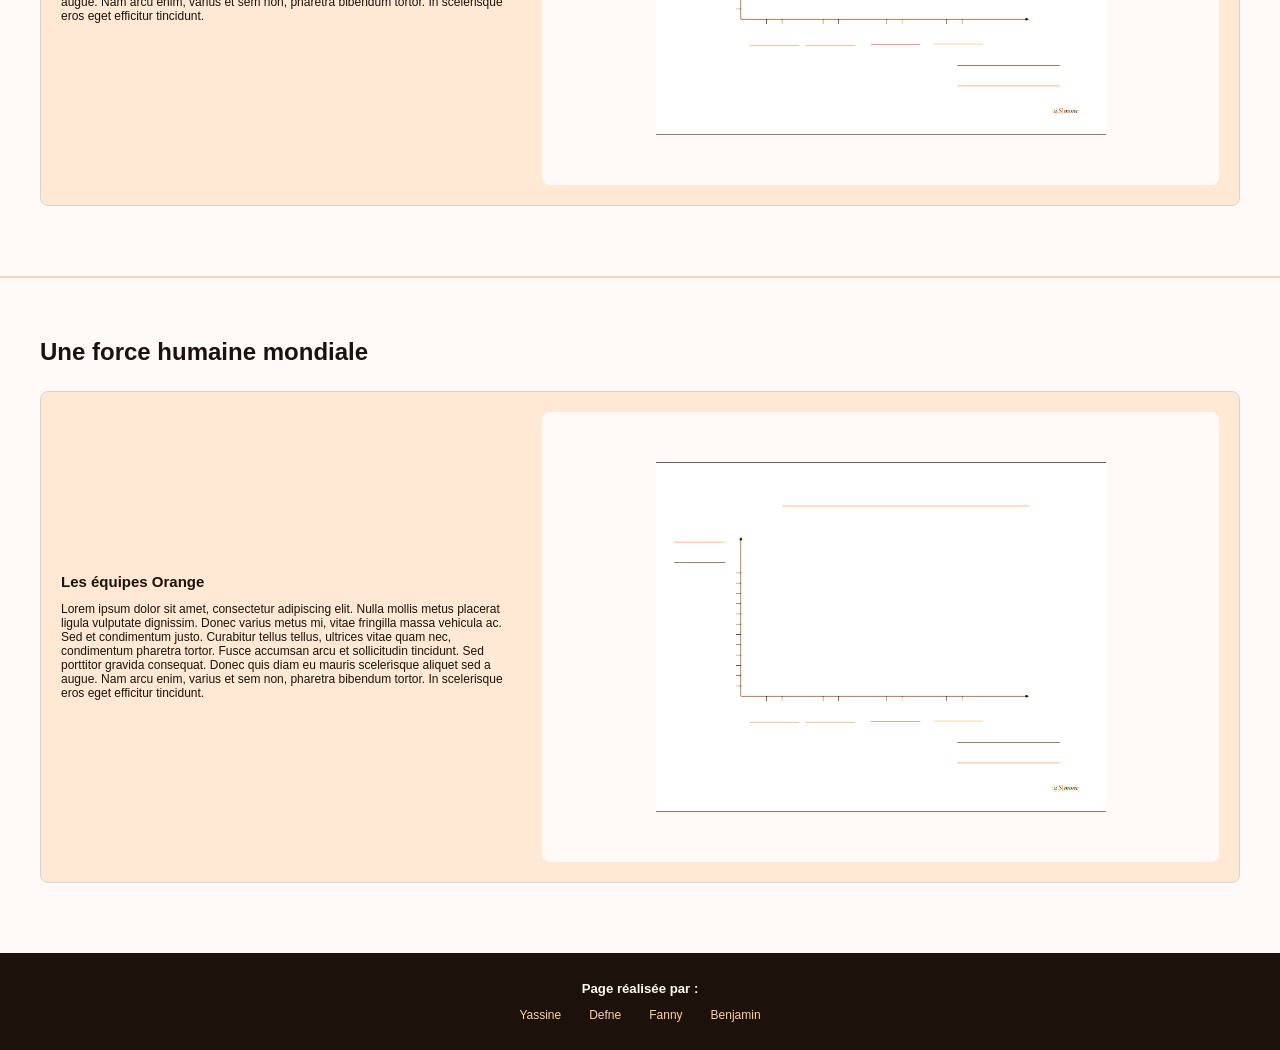
==== commit cf4583e7: "Change link text from 'Espace client' to 'Economie'" ====
--- a/page1.html
+++ b/page1.html
@@ -30,7 +30,7 @@
                     <div class="meme">
                         <nav class="me">
                             <a href="index.html">Accueil</a>
-                            <a href="page1.html">Espace client</a>
+                            <a href="page1.html">Economie</a>
                             <a href="page2.html">Innovations</a>
                             <a href="page3.html">Impact Ecologie</a>
                             <a href="#">Aide</a>
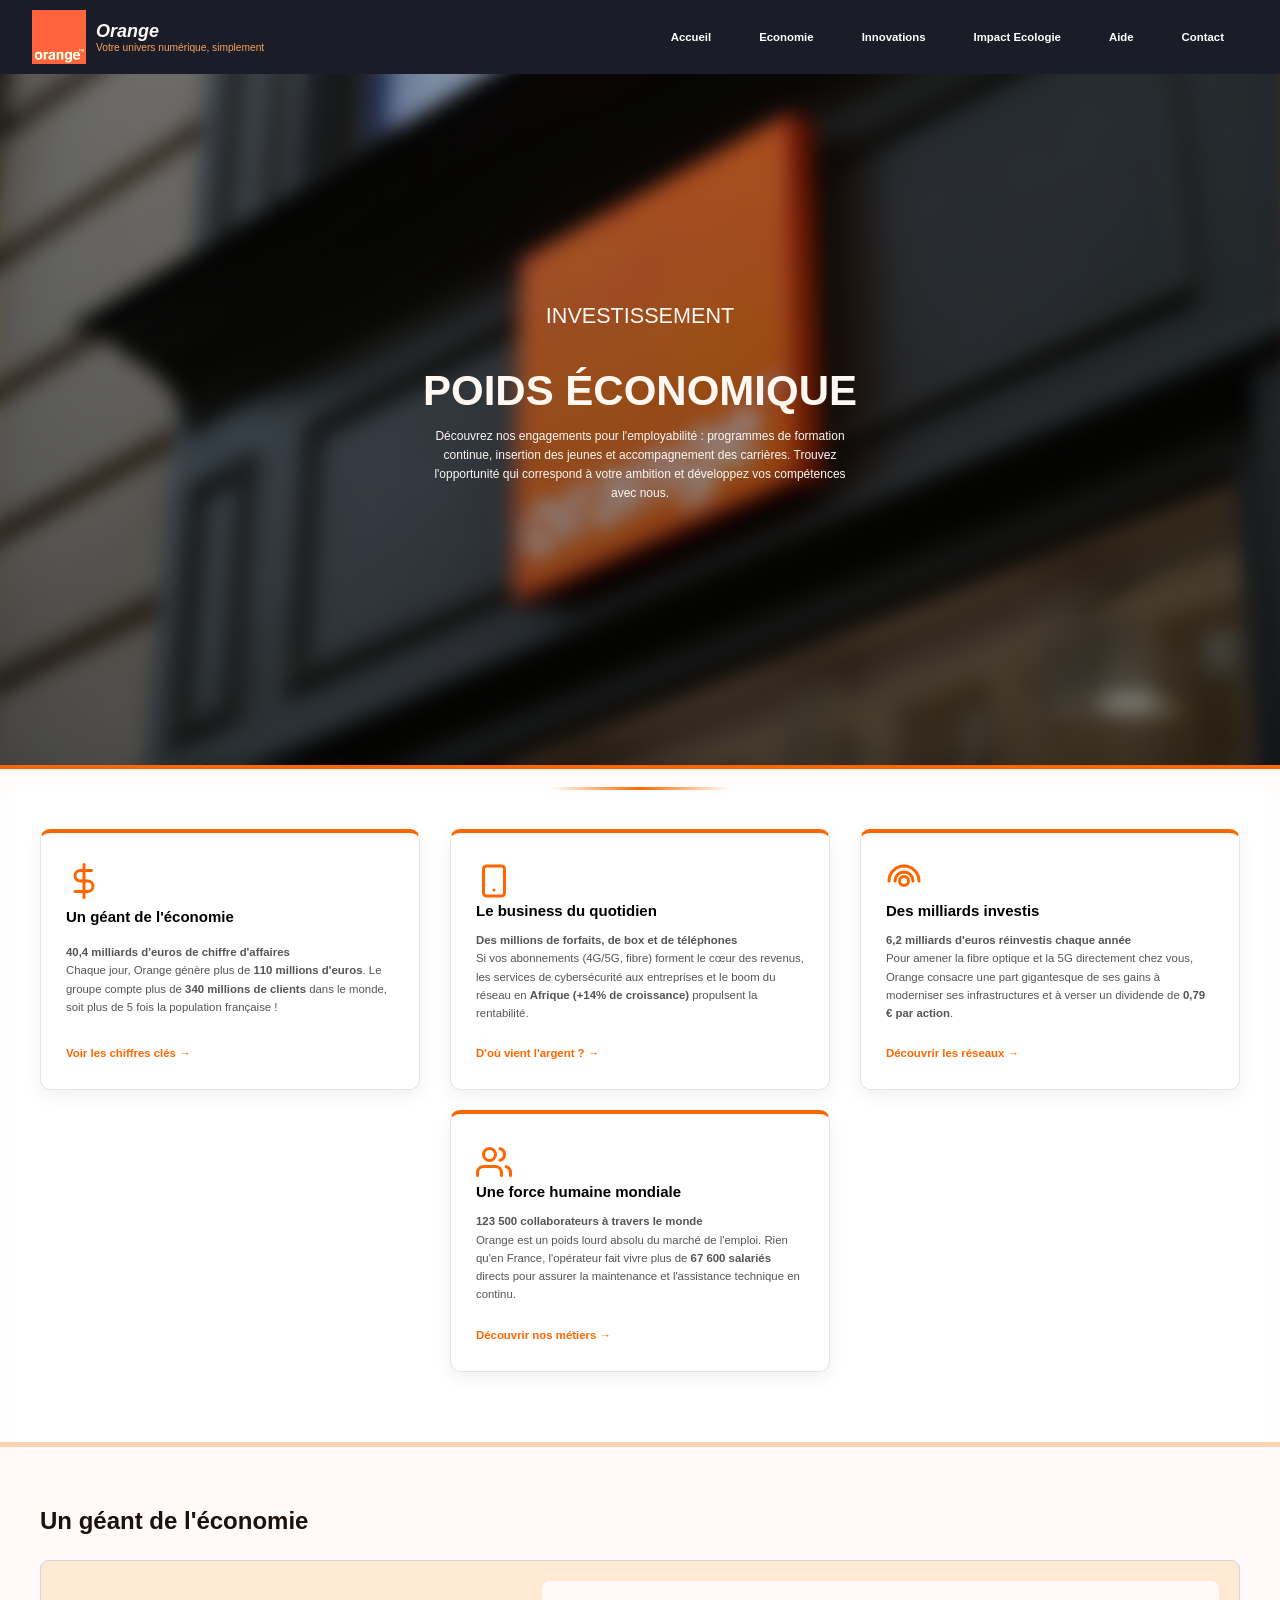
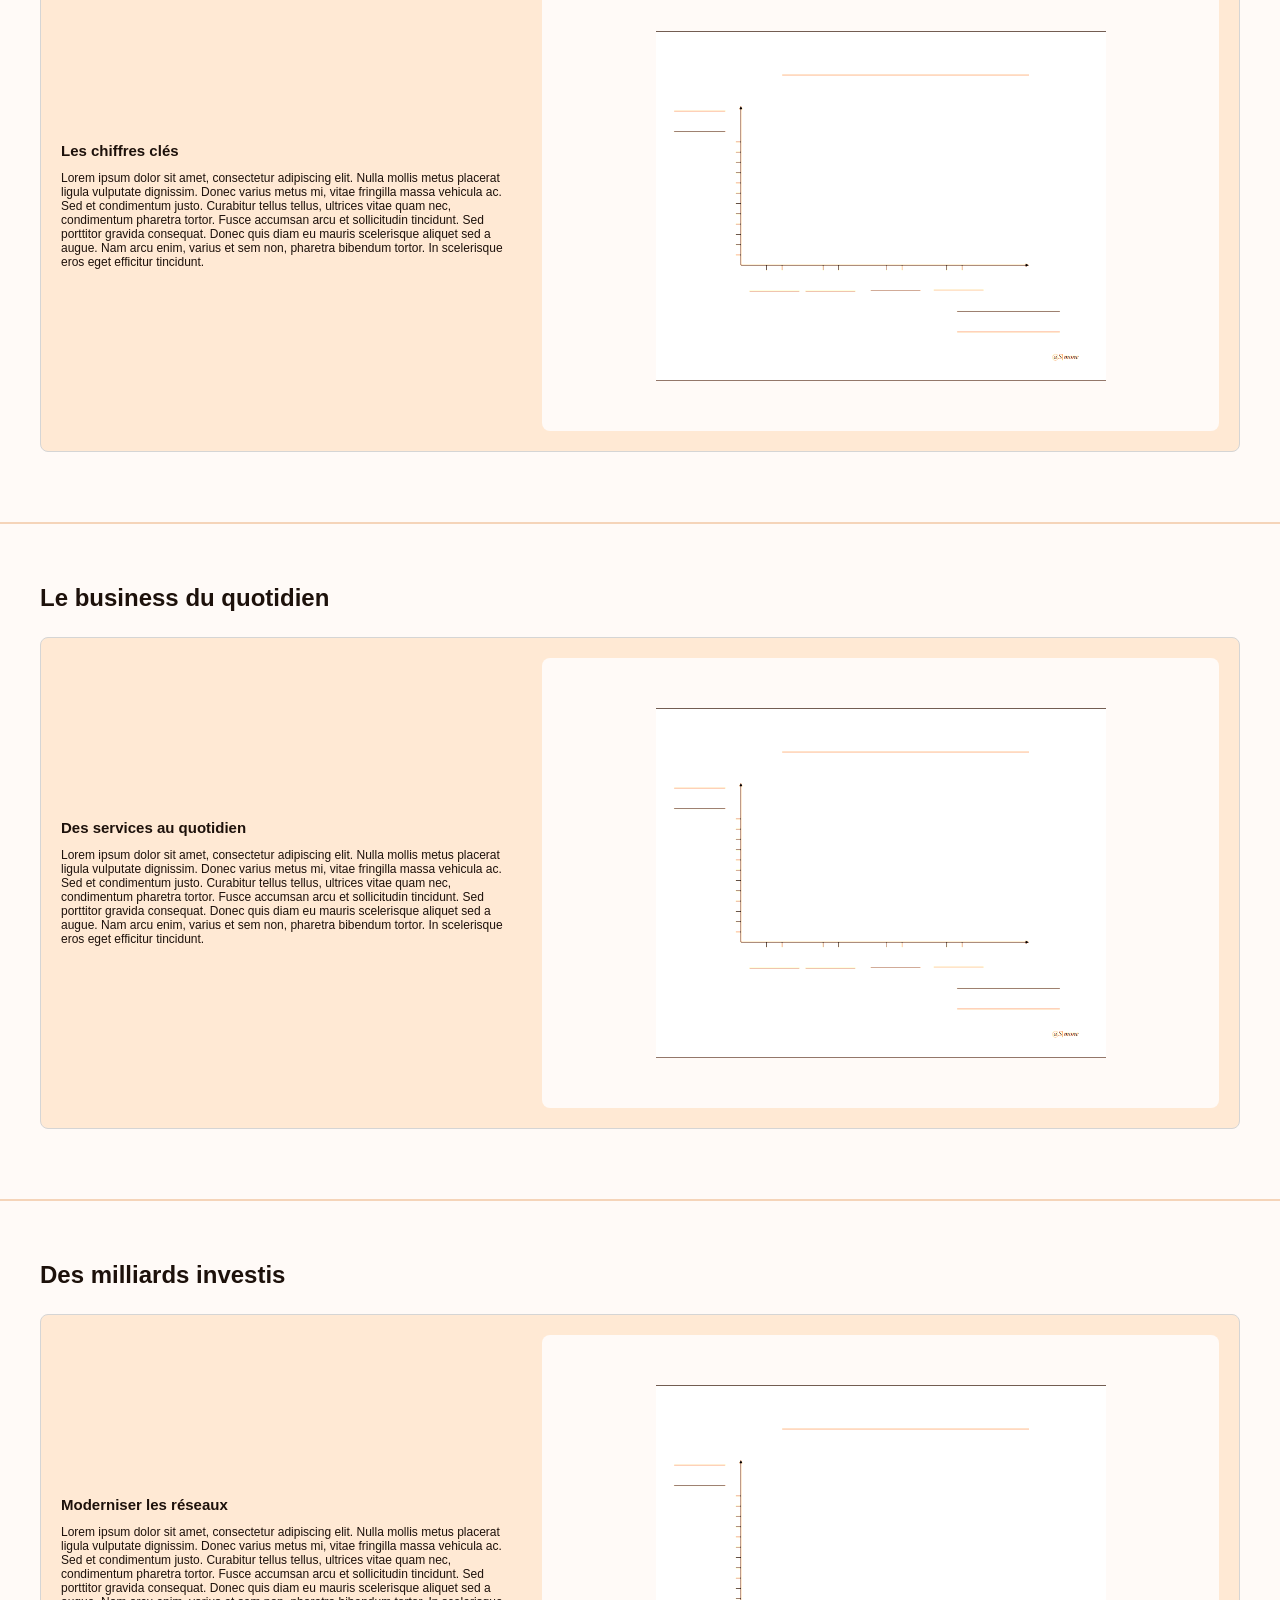
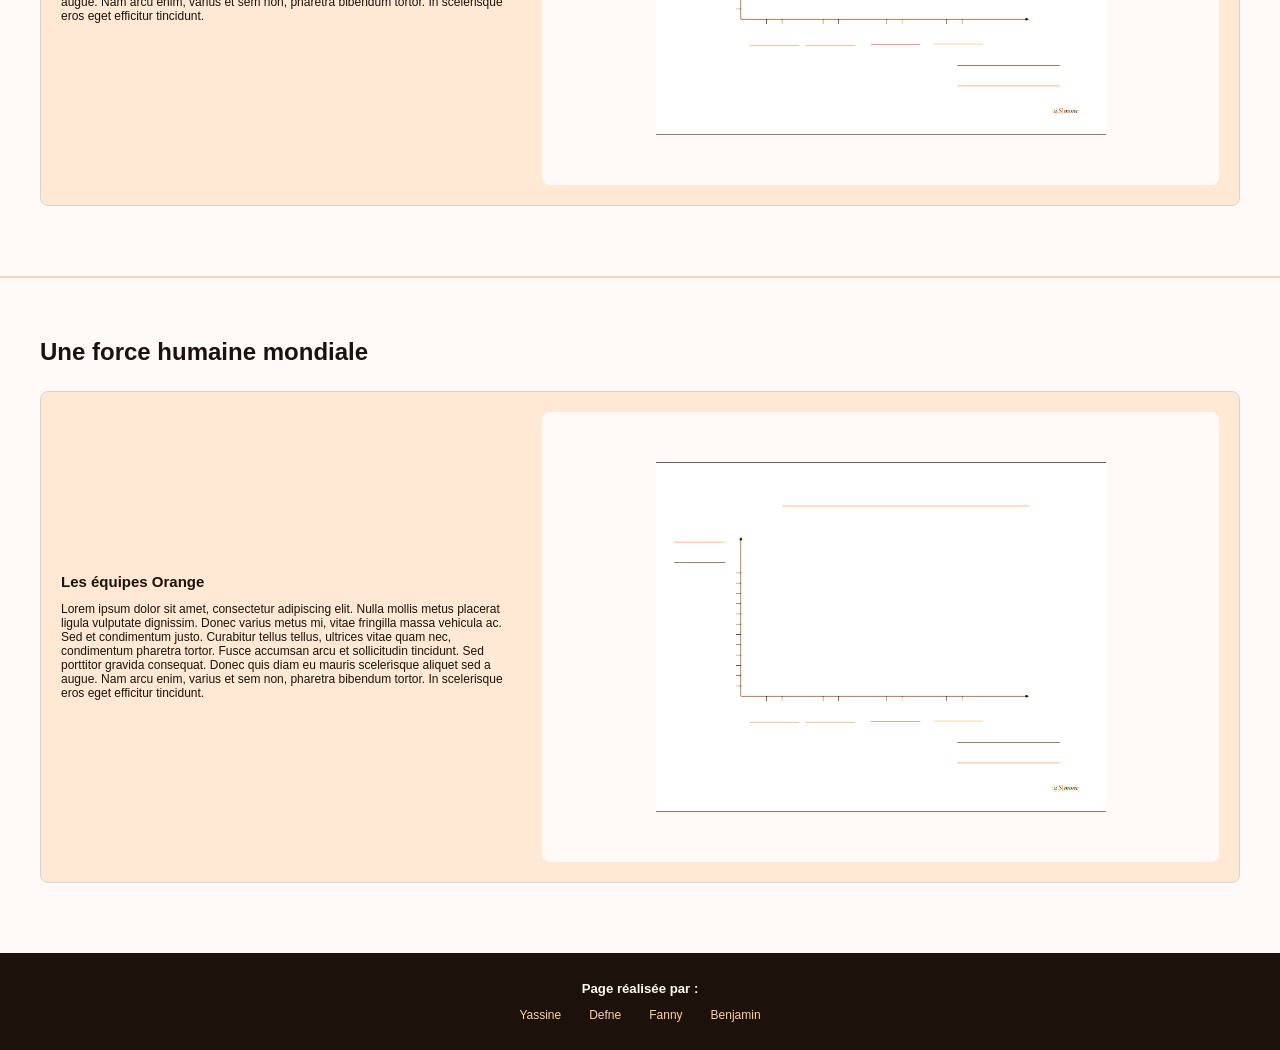
==== commit 4c58a25f: "Refonte entiere et trie images / index.html / page1.html" ====
--- a/page1.html
+++ b/page1.html
@@ -4,7 +4,7 @@
         <meta charset="UTF-8" />
         <meta name="viewport" content="width=device-width, initial-scale=1.0" />
         <title>POIDS ÉCONOMIQUE</title>
-        <link rel="icon" href="imageicon/orange.jpg" type="image/x-icon" />
+        <link rel="icon" href="images/logo/orange.jpg" type="image/x-icon" />
         <link rel="stylesheet" href="style.css" type="text/css" media="screen" />
         <link rel="stylesheet" href="stylepage1.css" type="text/css" media="screen" />
     </head>
@@ -21,7 +21,7 @@
                 </div>
                 <div class="container">
                     <a class="orange-logo-link" href="index.html" aria-label="Retour à l'accueil">
-                        <img class="orange-logo" src="sae/orange.jpg" alt="Logo Orange" />
+                        <img class="orange-logo" src="images/logo/orange.jpg" alt="Logo Orange" />
                     </a>
                     <h1>
                         <span>Orange</span>
@@ -193,7 +193,7 @@
                         </p>
                     </div>
                     <div class="section-graph" aria-label="Graphe sur le poids économique">
-                        <img src="sae/graphe.png" alt="Graphe sur le poids économique" />
+                        <img src="images/graphe.png" alt="Graphe sur le poids économique" />
                     </div>
                 </div>
             </div>
@@ -214,7 +214,7 @@
                         </p>
                     </div>
                     <div class="section-graph" aria-label="Graphe sur les services du quotidien">
-                        <img src="sae/graphe.png" alt="Graphe sur les services du quotidien" />
+                        <img src="images/graphe.png" alt="Graphe sur les services du quotidien" />
                     </div>
                 </div>
             </div>
@@ -235,7 +235,7 @@
                         </p>
                     </div>
                     <div class="section-graph" aria-label="Graphe sur les investissements">
-                        <img src="sae/graphe.png" alt="Graphe sur les investissements" />
+                        <img src="images/graphe.png" alt="Graphe sur les investissements" />
                     </div>
                 </div>
             </div>
@@ -256,7 +256,7 @@
                         </p>
                     </div>
                     <div class="section-graph" aria-label="Graphe sur les équipes Orange">
-                        <img src="sae/graphe.png" alt="Graphe sur les équipes Orange" />
+                        <img src="images/graphe.png" alt="Graphe sur les équipes Orange" />
                     </div>
                 </div>
             </div>
--- a/style.css
+++ b/style.css
@@ -1,1041 +1,1108 @@
-    *{
-    margin: 0px;
-    padding: 0px;
-    box-sizing: border-box;
-    outline-style: none;
-}
-
-html {
-    font-size: 12px;
-    color: #000;
-    font-family:'Segoe UI', Tahoma, Geneva, Verdana, sans-serif;
-}
-
-:root{
-    --txtaccent: #fff7f2;
-    --txtaccent1: #ffd0a5;
-    --textaccent2: #f7a35d;
-    --textaccent3: #3d240e;
-    --txtaccent4: #f97316;
-    --txtaccent5: #fff1e6;
-    --haccent: #f97316;
-    --haccent_withOpacity: rgba(249, 115, 22, 0.72);
-    --haccent2: #fffaf5;
-    --bgaccent: #1c110b;
-    --bgaccent_withOpacity: rgba(28, 17, 11, 0.96);
-}
-.container{
-    width: 95%;
-    margin: 0px auto;
-    padding: 0px;
-}
-/* SECTION ZERO = LANDING VIEW */
-#sec-0{
-    background: linear-gradient(rgba(248, 127, 15, 0.6),rgba(0,0,0,0.6)), url(oo.jpg) no-repeat top center/cover;
-}
-#sec-0 header.top {
-    background-color: var(--haccent);
-    font-size: 0.85rem;
-    color: var(--txtaccent4);
-    padding-top: 6px;
-}
-#sec-0 header.top .container {
-    display: flex;
-    flex-wrap: wrap;
-    justify-content: space-evenly;
-}
-#sec-0 header.top p {
-    display: flex;
-    width: 45%;
-    justify-content: flex-start;
-    align-items: center;
-    margin-bottom: 0px;
-}
-#sec-0 header.top p:nth-of-type(2) {
-    justify-content: flex-end;
-}
-#sec-0 .top p::before{
-    font-family: fontAwesome;
-    display: inline-flex;
-    width: 2em;
-    justify-content: center;
-    font-size: 1.2em;
-}
-#sec-0 .top p:first-of-type::before{
-    content: "\f3cd";
-}
-#sec-0 .top p:nth-of-type(2)::before{
-    content: "\f0e0";
-}
-#sec-0 .top p:last-of-type::before{
-    content: "\f017";
-}
-#sec-0 .top .social {
-    display: flex;
-    width: 45%;
-    justify-content: flex-end;
-    gap: 5px;
-}
-#sec-0 .top .social a{
-    font-size: 1.2rem;
-    display: inline-block;
-    padding: 5px 0px 5px 5px;
-    color: inherit;
-    text-decoration: none;
-    transition: transform 0.3s ease-in-out;
-}
-#sec-0 .top .social a:hover{
-    transform: scale(1.15);
-    border-radius: 50px;
-}
-#sec-0 .top .social a img{
-    height: 1.2em;
-    margin-top: -5px;
-}
-#sec-0 header:last-of-type{
-    position: relative;
-    display: flex;
-}
-#sec-0 header:last-of-type .container{
-    display: flex;
-    flex-direction: row;
-    justify-content: space-between;
-    align-items: center;
-    padding: 0.65rem 0px;
-    position: relative;
-}
-#sec-0 header:last-of-type h1{
-    font-size: 1.5rem;
-    font-style: italic;
-    font-weight: bold;
-    color: var(--haccent);
-    padding: 0px;
-    margin: 0px;
-    animation-name: yassine;
-    animation-duration: 30s;
-    animation-delay: 3s;
-    animation-iteration-count: infinite;
-}
-#sec-0 header:last-of-type h1>span{
-    color: var(--txtaccent);
-}
-#sec-0 header:last-of-type h1 p{
-    font-size: 0.85rem;
-    font-style: normal;
-    color: var(--textaccent2);
-    margin: 0px;
-}
-#sec-0 header label{
-    color: var(--haccent);
-    font-size: 2rem;
-}
-#sec-0 header nav a {
-    display: block;
-    text-decoration: none;
-    color: white;
-    text-align: center;
-    padding: 10px;
-    
-    animation-name: khadija;
-    animation-duration: 30s;
-    animation-delay: 3s;
-    animation-iteration-count: infinite;
-}
-#sec-0 header nav a:hover{
-    background-color: #73757E;
-    transition: background-color 1.5s ease;
-    text-decoration: underline;
-    color: white;
-    border-radius: 20px;
-    border-top: 3px solid black;
-    border-bottom: 1px solid cyan; 
-    transition:all 10s ease;
-}
-.wahwah a :hover{
-    box-shadow:0px 1px 5px #FFCB0F;
-}
-.show{
-    display: flex;
-}
-.hide{
-    display: none;
-}
-img {
-    filter: sepia(0.45) saturate(1.7) hue-rotate(-25deg) brightness(1.05) contrast(1.08);
-}
-
-#sec-0 header input {
-    display: none;
-}
-#sec-0 input + nav {
-    display: none;
-    width: 100%;
-}
-#sec-0 input:checked + nav {
-    display: block;
-}
-#sec-0 article{
-    display: flex;
-    align-items: center;
-    text-align: center;
-    padding: 3rem 0px;
-}
-#sec-0 article h1{
-    font-weight: normal;
-    font-size: 1.25rem;
-    color: var(--txtaccent);
-    margin-bottom: 10px;
-}
-#sec-0 article h2{
-    text-transform: uppercase;
-    font-size: 1.85rem;
-    color: var(--txtaccent);
-    line-height: 1em;
-    margin-bottom: 15px;
-    font-weight: 700;
-}
-#sec-0 article h2 span{
-    color: var(--haccent);
-}
-#sec-0 article p{
-    color: var(--txtaccent);
-    margin-bottom: 3rem;
-    padding-left: 4rem;
-    padding-right: 4rem;
-}
-#sec-0 article a{
-    color: var(--haccent2);
-    background-color: var(--txtaccent4);
-    display: inline-block;
-    padding: 8px 15px;
-    margin-left: 5px;
-    border: solid 1px var(--haccent2);
-    text-decoration: none;
-    text-transform: uppercase;
-    font-weight: bold;
-}
-#sec-0 article a:hover{
-    background-color: var(--haccent2);
-    color: var(--txtaccent);
-}
-/* SECTION ONE */
-#sec-1 {
-    background-color: var(--txtaccent);
-}
-#sec-1 article{
-    padding-top: 20px;
-    text-align: center;
-}
-#sec-1 article h1{
-    font-size: 1.85rem;
-    color: var(--haccent);
-    font-weight: 700;
-    text-transform: uppercase;
-}
-#sec-1 article h2{
-    font-size: 1.1rem;
-    font-weight: 700;
-    color: var(--textaccent3);
-}
-#sec-1 article p{
-    font-size: 0.85rem;
-    text-align: justify;
-    margin: 1.3rem 0px 1.1rem;
-}
-#sec-1 article a{
-    color: var(--txtaccent);
-    background-color: var(--haccent);
-    text-transform: uppercase;
-    text-decoration: none;
-    padding: 6px 10px;
-    border-radius: 5px;
-    display: inline-block;
-    width: fit-content;
-}
-#sec-1 aside {
-    width: 95%;
-    margin: 25px auto 0px;
-}
-#sec-1 aside img{
-    max-width: 100%;
-}
-
-#sec-2{
-    background: linear-gradient(rgba(0,0,0,0.6),rgba(0,0,0,0.6)), url(oo.webp) no-repeat center center/cover;
-    text-align: center;
-    padding: 3rem 0px 1.8rem;
-}
-#sec-2 .container>h1{
-    color: var(--haccent);
-    text-transform: uppercase;
-    font-size: 2rem;
-    margin-bottom: 10px;
-    font-weight: 700;
-}
-#sec-2 .container>p {
-    color: var(--txtaccent);
-    margin-bottom: 30px;
-}
-#sec-2 article{
-    display: flex;
-    justify-content: center;
-    flex-wrap: wrap;
-}
-#sec-2 article figure{
-    text-align: center;
-    max-width: 63%;
-    margin-top: 40px;
-}
-#sec-2 article .cont{
-    background: linear-gradient(rgba(0,0,0,0.3),rgba(0,0,0,0.3));
-    border-radius: 10px;
-    padding: 95px 10px 20px;
-    text-align: center;
-    margin-top: -75px;
-}
-#sec-2 article figure div:first-of-type{
-    width: 10em;
-    height: 10em;
-    background-color: var(--haccent2);
-    border-radius: 50%;
-    display: flex;
-    justify-content: center;
-    align-items: center;
-    margin: 0px auto;
-    position: relative;
-    z-index: 1;
-}
-#sec-2 article figure img{
-    max-width: 55%;
-}
-#sec-2 article figure h2{
-font-size: 1.2rem;
-text-transform: uppercase;
-font-weight: 700;
-margin-bottom: 10px;
-color: var(--haccent2);
-}
-#sec-2 article figure p{
-color: var(--txtaccent);
-font-size: 0.88rem;
-text-shadow:1px 1px #73757E;
-}
-
-#sec-3{
-    background-color: var(--txtaccent);
-    padding-top: 30px;
-    padding-bottom: 30px;
-}
-#sec-3 h1{
-    text-transform: uppercase;
-    font-size: 1.7rem;
-    margin-bottom: 30px;
-    text-align: center;
-    color: var(--bgaccent);
-    font-weight: 900;
-}
-#sec-3 .cont{
-    display: flex;
-    flex-wrap: wrap;
-    justify-content: space-between;
-    flex-direction: column;
-    align-content: space-around;
-}
-#sec-3 .card{
-    width: 90%;
-    margin-bottom: 30px;
-}
-#sec-3 .card p{
-    text-align: justify;
-    word-break: break-all;
-    -ms-hyphens: auto;
-    -webkit-hyphens: auto;
-    -moz-hyphens: auto;
-    hyphens: auto;
-}
-#sec-3 .card>div{
-    position: relative;
-}
-#sec-3 .caption{
-    width: 100%;
-    text-align: center;
-    margin: 0px;
-    color: var(--txtaccent);
-    background-color: rgba(0,0,0,0.65);
-    padding: 8px 15px 15px;
-    position: absolute;
-    bottom: 0px;
-    font-size: 1.5rem;
-    font-weight: 400;
-}
-#sec-3 a{
-    color: var(--txtaccent);
-    background-color: var(--haccent);
-    text-transform: uppercase;
-    text-decoration: none;
-    padding: 6px 15px;
-    border-radius: 5px;
-    display: inline-block;
-}
-/* SECTION 4 */
-#sec-4{
-    background: linear-gradient(rgba(78, 76, 70, 0.8),rgba(78, 76, 70, 0.8)), url(../Images/bg2.jpg) no-repeat center center/cover;
-    text-align: center;
-    padding-top: 2rem;
-    padding-bottom: 4rem;
-}
-#sec-4 h1{
-    text-transform: uppercase;
-    font-size: 1.7rem;
-    margin-bottom: 1.6rem;
-    color: var(--txtaccent);
-    font-weight: 800;
-}
-#sec-4 p{
-    color: var(--txtaccent);
-    font-size: 0.9rem;
-    padding: 0px 6rem;
-    margin-bottom: 2rem;
-}
-#sec-4 .filter{
-    margin-bottom: 2rem;
-    padding: 0px 6rem;
-}
-#sec-4 .filter a{
-    display: inline-block;
-    padding: 3px 20px 5px;
-    border-radius: 15px;
-    color: var(--txtaccent);
-    text-decoration: none;
-    text-transform: uppercase;
-    transition: background-color 0.65s ease;
-    font-size: 0.85rem;
-}
-#sec-4 .filter a:hover{
-    background-color: var(--haccent);
-    color: var(--txtaccent);
-}
-#sec-4 .cont{
-    width: 90%;
-    margin: 0px auto;
-}
-#sec-4 .cont>img{
-    width: 100%;
-    display: block;
-    margin: 0px auto 20px;
-}
-#sec-4 aside{
-    display: flex;
-    flex-flow: row wrap;
-    justify-content: space-between;
-}
-#sec-4 aside img{
-    margin-bottom: 10px;
-    width: 48%;
-}
-/* SECTION 5 */
-#sec-5{
-    background: url(../Images/bg3.jpg) no-repeat center center/cover;
-    text-align: center;
-    padding-top: 2rem;
-    font-size: 0.9rem;
-}
-#sec-5 h1{
-    text-transform: uppercase;
-    font-size: 1.7rem;
-    margin-bottom: 1.6rem;
-    color: var(--txtaccent4);
-    font-weight: 800;
-}
-#sec-5 h1+p{
-    color: var(--txtaccent4);
-    padding: 0px 2rem;
-    margin-bottom: 4rem;
-}
-#sec-5 .cont{
-    display: flex;
-    flex-flow: wrap;
-    justify-content: center;
-    gap: 5vh;
-}
-#sec-5 article{
-    width: 70%;
-}
-#sec-5 .quotetxt{
-    display: flex;
-    align-items: stretch;
-    padding: 1.8em 1.7em 2em 1em;
-    background-color: var(--txtaccent5);
-    text-align: justify;
-    word-break: break-all;    
-    position: relative;
-}
-#sec-5 .quotetxt p:first-child{
-    padding-right: 0.7em;
-}
-#sec-5 .quotetxt p:first-child img{
-    min-width: 100%;
-}
-#sec-5 .quotetxt p:last-child{
-    padding-top: 3px;
-}
-#sec-5 .arrow:after {
-    content: '';
-    position: absolute;
-    border: 15px solid transparent;
-    border-top-color: var(--txtaccent5);
-    left: calc(50% - 15px);
-    top: 100%;
-}
-#sec-5 figure{
-    margin-top: 1.85rem;
-}
-#sec-5 .customer{
-    display: block;
-    margin: 0px auto;
-    border-radius: 50%;
-}
-#sec-5 figcaption{
-    text-transform: uppercase;
-    font-weight: 600;
-    text-shadow:1px 1px #73757E;
-}
-#sec-5 article:nth-of-type(2) div.quotetxt{
-    color: var(--txtaccent);background-color: var(--haccent);
-}
-#sec-5 article:nth-of-type(2) .arrow:after{
-    border-top-color: var(--haccent);
-}
-#sec-5 .contactUs{
-    padding-top: 1.5rem;
-    background-color: var(--haccent_withOpacity);
-    border-bottom: solid 2rem var(--textaccent3);
-}
-#sec-5 .contactUs h1{
-    color: var(--textaccent3);
-    text-transform: uppercase;
-    font-size: 1.52rem;
-    font-weight: 800;
-    margin: 0px;
-}
-#sec-5 .contactUs h2{
-    font-size: 2rem;
-    font-weight: normal;
-    text-transform: uppercase;
-    margin: 0px;
-}
-#sec-5 .contactUs form{
-    padding: 10px 0px 1.7rem;
-    position: relative;
-}
-#sec-5 .contactUs form input{
-    padding: 6px 15px;
-    margin: 0px 5px 10px 0px;
-    border-radius: 6px;
-    border-style: none;
-    color: var(--textaccent3);
-}
-#sec-5 .contactUs form input[type=submit]{
-    padding: 6px 20px;
-    text-transform: uppercase;
-    font-weight: 600;
-    background-color: var(--textaccent3);
-    color: var(--txtaccent5);
-}
-#sec-5 .contactUs form input:focus{
-    box-shadow: inset 0px 0px 10px var(--txtaccent1);
-}
-#sec-5 .contactUs form input[type=submit]:hover{
-    box-shadow: inset 0px 0px 10px var(--txtaccent1);
-}
-#sec-5 .contactUs form input+p{
-    width: 100%;
-    margin: 0px auto;
-    color:#ff0000;
-    font-style: italic;
-    font-size: 0.8rem;
-    line-height: 1.1em;
-    padding: 0px 6px;
-    position: absolute;
-    bottom: 2px;
-}
-.invalid{
-    box-shadow: inset 0px 0px 10px #e67a7a;
-}
-/* SECTION SIX */
-#sec-6{
-    background: linear-gradient(rgba(0, 0, 0,0.9),rgba(0, 0, 0,0.9)), url(../Images/rascacielos-nueva-york.jpg) no-repeat center center/cover;
-    padding-top: 2rem;
-    padding-bottom: 4rem;
-    font-size: 0.8rem;
-}
-#sec-6 .container{
-    display: flex;
-    flex-flow: row wrap;
-    justify-content: space-between;
-    row-gap: 15px;
-    color: var(--txtaccent5);
-}
-#sec-6 h1{
-    font-weight: 400;
-    font-size: 1.25rem;
-    margin-bottom: 1.1rem;
-}
-#sec-6 .about h2{
-    font-size: 1.3rem;
-    font-weight: 800;
-    font-style: italic;
-    color: var(--haccent);
-    padding-bottom: 5px;
-    margin-bottom: 1rem;
-}
-#sec-6 .about h2 p{
-    color: var(--txtaccent1);
-    font-size: 0.8rem;
-    font-weight: 400;
-    margin-bottom: 0px;
-}
-#sec-6 .about>p{
-    margin-bottom: 1.5rem;
-}
-#sec-6 .about a{
-    display: inline-flex;
-    padding: 5px;
-    width: 40px;
-    height: 40px;
-    margin-right: 5px;
-    border-radius: 50%;
-    background-color: var(--haccent);
-    font-size: 1.25rem;
-    color: var(--bgaccent);
-    justify-content: center;
-    align-items: center;
-    transition: background-color ease-in;
-    margin-top: 5px;
-    text-decoration: none;
-}
-#sec-6 .about i{
-    vertical-align: baseline;
-}
-#sec-6 .about a:hover{
-    background-color: var(--txtaccent5);
-}
-#sec-6 .links a{
-    color: inherit;
-    text-decoration: none;
-    display: block;
-}
-#sec-6 .links a{
-    position: relative;
-    padding: 0.2em;
-    padding-left: 25px;
-}
-#sec-6 .links a::before{
-    content: '';
-    position: absolute;
-    border: 0.35em solid transparent;
-    border-left-color: var(--txtaccent5);
-    left: 0px;
-    top: 0.8em;
-}
-#sec-6 .links a:hover{
-    text-decoration: underline;
-}
-#sec-6 .posts a{
-    color: inherit;
-    text-decoration: none;
-    display: flex;
-    align-items: center;
-    padding: 5px;
-    border-radius: 10px;
-    margin-bottom: 1.1em;
-    transition: background-color 0.7s ease-out;
-    margin-left: -5px;
-}
-#sec-6 .posts a:hover{
-    background-color: var(--haccent_withOpacity);
-    color: var(--txtaccent);
-}
-#sec-6 .posts a span{
-    display: inline-flex;
-    width: 2.5em;
-    height: 2.5em;
-    border-radius: 50%;
-    border: solid 2px var(--txtaccent5);
-    justify-content: center;
-    align-items: center;
-    text-align: center;
-    padding: 25px;
-    margin-right: 10px;
-}
-#sec-6 .contact p{
-    margin-bottom: 15px;
-    display: flex;
-    margin-left: -1em;
-}
-#sec-6 .contact p::before{
-    font-family: fontAwesome;
-    display: inline-flex;
-    min-width: 2em;
-    justify-content: center;
-    font-size: 1.2em;
-}
-#sec-6 .contact p:first-of-type::before{
-    content: "\f3c5";
-}
-#sec-6 .contact p:nth-of-type(2)::before{
-    content: "\f0e0";
-}
-#sec-6 .contact p:last-of-type::before{
-    content: "\f3cd";
-}
-/* SECTION SEVEN */
-#sec-7 {
-    background-color: var(--bgaccent);
-    padding: 20px 0px 10px;
-    text-align: center;
-    font-size: 0.7rem;
-}
-#sec-7 p{
-    color: var(--txtaccent5);
-}
-#sec-7 p span{
-    color: var(--haccent);
-}
-.ana {
-    background-color: #1A1C27;
-    animation-name: spin;
-    animation-duration: 30s;
-    animation-delay: 3s;
-    animation-iteration-count: infinite;
-}
-.me {
-    display: flex;
-    flex-direction: row;
-    animation-name: mom;
-    animation-duration: 3s;
-    animation-delay: 0s;
-}
-.top {
-    animation-name: spin;
-    animation-duration: 30s;
-    animation-delay: 3s;
-    animation-iteration-count: infinite;
-}
-.container {
-    animation-name: yassine;
-    animation-duration: 30s;
-    animation-delay: 0s;
-    animation-iteration-count: infinite;
-}
-.container {
-    animation-name: mom;
-    animation-duration: 3s;
-    animation-iteration-count: 1;
-}
-.you {
-    animation-name: asmae;
-    animation-duration: 30s;
-    animation-delay: 3s;
-    animation-iteration-count: infinite;
-}
-
-/*MEDIA QUERRIES*/
-/*Smart phones */
-@media (min-width: 576px) {
-    html{
-        font-size: 13px;
-    }
-    .container {
-        width: 520px;
-    }
-    #sec-0 header nav a {
-        background-color: transparent;
-    }
-    .me {
-        display: flex;
-        flex-direction: row;
-    }
-    .me a :hover {
-        margin: 5px;
-        background-color: #C79E23;
-    }
-    #sec-0 input + nav {
-        background-color: var(--bgaccent_withOpacity);
-        position: absolute;
-        top: 100%;
-        right: 0%;
-        width: 35%;
-        border-bottom-left-radius: 10px;
-    }
-    #sec-0 #searchBox {
-        transform: translateY(25px);
-    }
-}
-/* Medium devices (tablets, 768px and up) */
-@media (min-width: 768px) {
-    html{
-        font-size: 14px;
-    }
-    .container {
-        width: 720px;
-    }
-    #sec-0 header.top {
-        padding-top: 0px;
-    }
-    #sec-0{
-        background-position: center center;
-    }
-    #sec-0 header.top .container {
-        justify-content: flex-start;
-    }
-    #sec-0 header.top p {
-        width: fit-content;
-        margin-right: 10px;
-    }
-    #sec-0 .top .social {
-        width: fit-content;
-        flex-grow: 1;
-    }
-    #sec-0 header label{
-        display: none;
-    }
-    #sec-0 header nav a {
-        border-style: none;
-    }
-    #sec-0 input + nav {
-        display: flex;
-        flex-wrap: nowrap;
-        justify-content: flex-end;
-        width: fit-content;
-        position: static;
-        border-radius: none;
-        font-size: 0.8rem;
-    }
-    #sec-0 input:checked + nav {
-        display: flex;
-    }
-    #sec-0 article{
-        padding: 5rem 0px;
-    }
-    #sec-0 article h1{
-        font-size: 2rem;
-    }
-    #sec-0 article h2{
-        font-size: 3.5rem;
-    }
-    #sec-0 #searchBox {
-        min-width: 35%;
-    }
-    #sec-1 .container{ 
-        display: flex;
-        flex-wrap: wrap;
-        justify-content: space-between;
-    }
-    #sec-1 article{
-        padding: 0px;
-        text-align: left;
-        width:51%;
-        display: flex;
-        flex-flow: column nowrap;
-        justify-content: center;
-    }
-    #sec-1 article p{
-        padding-right: 1rem;
-    }
-    #sec-1 aside {
-        width: 48%;
-        margin: 0px;
-        text-align: right;
-    }
-    #sec-2{
-        padding: 4rem 0px 2.5rem;
-    }
-    #sec-2 article{
-        justify-content: space-between;
-    }
-    #sec-2 article figure{
-        max-width: 40%;
-    }
-    #sec-2 article figure img{
-        max-width: 55%;
-    }
-    #sec-3 {
-        padding-top: 40px;
-        padding-bottom: 50px;
-    }
-    #sec-3 .cont{
-        flex-direction: row;
-    }
-    #sec-3 .card{
-        width: 48%;
-    }
-    #sec-3 .card:last-child{
-        margin-left: auto;
-        margin-right: auto;
-    }
-    #sec-4 .cont{
-        width: 100%;
-        margin: 0px;
-    }
-    #sec-4 aside img{
-        margin-bottom: 15px;
-        width: 48%;
-    }
-    #sec-5 h1+p{
-        padding: 0px 6rem;
-    }
-    #sec-5 .cont{
-        gap: 5vw;
-    }
-    #sec-5 article{
-        width: 43%;
-    }
-    #sec-5 .contactUs form input+p{
-        bottom: 4px;
-    }
-    #sec-6 .container{
-        justify-content: space-between;
-        row-gap: 25px;
-    }
-    #sec-6 .about{
-        width: 65%;
-    }
-    #sec-6 .links{
-        width: 20%;
-    }
-    #sec-6 .posts {
-        width: 65%;
-    }
-    #sec-6 .contact {
-        width: 20%;
-    }
-}
-/* Standard PC screens */
-@media (min-width: 1200px) {
-    html{
-        font-size: 15px;
-    }
-    .container {
-        width: 1140px;
-    }
-    #sec-0 .top .social {
-        gap: 10px ;
-    }
-    #sec-0 header:last-of-type .container{
-        padding: 0.95rem 0px;
-    }
-    #sec-0 header nav a {
-        margin-right: 10px;
-        font-size: 0.92rem;
-    }
-    #sec-0 article p{
-        padding-left: 14rem;
-        padding-right: 14rem;
-    }
-    #sec-1 article h1{
-        font-size: 2.7rem;
-    }
-    #sec-1 article h2{
-        font-size: 1.8rem;
-    }
-    #sec-2{
-        background-position: center top;
-    }
-    #sec-2 article{
-        justify-content: space-evenly;
-    }
-    #sec-2 article figure{
-        max-width: 21%;
-    }
-    #sec-3 {
-        padding-top: 70px;
-        padding-bottom: 60px;
-    }
-    #sec-3 .card{
-        width: 31%;
-    }
-    #sec-3 .card:last-child{
-        margin-left: 0px;
-        margin-right: 0px;
-    }
-    #sec-4 .cont{
-        display: flex;
-        flex-flow: row wrap;
-        justify-content: space-between;
-    }
-    #sec-4 .cont>img{
-        width: 50%;
-        margin: 0px;
-    }
-    #sec-4 aside{
-        display: flex;
-        flex-flow: row wrap;
-        justify-content: space-between;
-        width: 49%;
-        gap: 10px;
-    }
-    #sec-4 aside img{
-        width: 49%;
-        margin: 0px;
-    }
-    #sec-5{
-        background-position: right center;
-    }
-    #sec-5 .cont{
-        justify-content: space-between;
-        gap: 0px;
-        padding-bottom: 25px;
-    }
-    #sec-5 article{
-        width: 30%;
-    }
-    #sec-5 .contactUs>.container {
-        display: flex;
-        justify-content: space-between;
-    }
-    #sec-5 .contactUs aside{
-        width: 45%;
-        text-align: left;
-    }
-    #sec-5 .contactUs form {
-        width: 45%;
-        padding-top: 0px;
-        display: flex;
-        flex-wrap: wrap;
-        justify-content: space-between;
-    }
-    #sec-5 .contactUs form input {
-        margin-right: 15px;
-    }
-    #sec-5 .contactUs form input:not(input[type=submit]) {
-        flex-grow: 1;
-    }
-    #sec-5 .contactUs form input+p{
-        text-align: left;
-    }
-    #sec-6 .container{
-        justify-content: space-between;
-        row-gap: 25px;
-    }
-    #sec-6 .about{
-        width: 30%;
-    }
-    #sec-6 .links{
-        width: 15%;
-    }
-    #sec-6 .posts {
-        width: 20%;
-    }
-    #sec-6 .contact {
-        width: 18%;
-    }
-}
-@media (min-width: 1400px) {
-    html{
-        font-size: 17px;
-    }
-    .container {
-        width: 1340px;
-    }
-}
+* {
+    margin: 0px;
+    padding: 0px;
+    box-sizing: border-box;
+    outline-style: none;
+}
+
+html {
+    font-size: 12px;
+    color: #000;
+    font-family: "Segoe UI", Tahoma, Geneva, Verdana, sans-serif;
+}
+
+:root {
+    --txtaccent: #fff7f2;
+    --txtaccent1: #ffd0a5;
+    --textaccent2: #f7a35d;
+    --textaccent3: #3d240e;
+    --txtaccent4: #f97316;
+    --txtaccent5: #fff1e6;
+    --haccent: #f97316;
+    --haccent_withOpacity: rgba(249, 115, 22, 0.72);
+    --haccent2: #fffaf5;
+    --bgaccent: #1c110b;
+    --bgaccent_withOpacity: rgba(28, 17, 11, 0.96);
+}
+.container {
+    width: 95%;
+    margin: 0px auto;
+    padding: 0px;
+}
+/* SECTION ZERO = LANDING VIEW */
+#sec-0 {
+    background:
+        linear-gradient(rgba(248, 127, 15, 0.6), rgba(0, 0, 0, 0.6)),
+        url(images/orange.jpeg) no-repeat top center/cover;
+}
+#sec-0 header.top {
+    background-color: var(--haccent);
+    font-size: 0.85rem;
+    color: var(--txtaccent4);
+    padding-top: 6px;
+}
+#sec-0 header.top .container {
+    display: flex;
+    flex-wrap: wrap;
+    justify-content: space-evenly;
+}
+#sec-0 header.top p {
+    display: flex;
+    width: 45%;
+    justify-content: flex-start;
+    align-items: center;
+    margin-bottom: 0px;
+}
+#sec-0 header.top p:nth-of-type(2) {
+    justify-content: flex-end;
+}
+#sec-0 .top p::before {
+    font-family: fontAwesome;
+    display: inline-flex;
+    width: 2em;
+    justify-content: center;
+    font-size: 1.2em;
+}
+#sec-0 .top p:first-of-type::before {
+    content: "\f3cd";
+}
+#sec-0 .top p:nth-of-type(2)::before {
+    content: "\f0e0";
+}
+#sec-0 .top p:last-of-type::before {
+    content: "\f017";
+}
+#sec-0 .top .social {
+    display: flex;
+    width: 45%;
+    justify-content: flex-end;
+    gap: 5px;
+}
+#sec-0 .top .social a {
+    font-size: 1.2rem;
+    display: inline-block;
+    padding: 5px 0px 5px 5px;
+    color: inherit;
+    text-decoration: none;
+    transition: transform 0.3s ease-in-out;
+}
+#sec-0 .top .social a:hover {
+    transform: scale(1.15);
+    border-radius: 50px;
+}
+#sec-0 .top .social a img {
+    height: 1.2em;
+    margin-top: -5px;
+}
+#sec-0 header:last-of-type {
+    position: relative;
+    display: flex;
+}
+#sec-0 header:last-of-type .container {
+    display: flex;
+    flex-direction: row;
+    justify-content: space-between;
+    align-items: center;
+    padding: 0.65rem 0px;
+    position: relative;
+}
+#sec-0 header:last-of-type h1 {
+    font-size: 1.5rem;
+    font-style: italic;
+    font-weight: bold;
+    color: var(--haccent);
+    padding: 0px;
+    margin: 0px;
+    animation-name: yassine;
+    animation-duration: 30s;
+    animation-delay: 3s;
+    animation-iteration-count: infinite;
+}
+#sec-0 header:last-of-type h1 > span {
+    color: var(--txtaccent);
+}
+#sec-0 header:last-of-type h1 p {
+    font-size: 0.85rem;
+    font-style: normal;
+    color: var(--textaccent2);
+    margin: 0px;
+}
+#sec-0 header label {
+    color: var(--haccent);
+    font-size: 2rem;
+}
+#sec-0 header nav a {
+    display: block;
+    text-decoration: none;
+    color: white;
+    text-align: center;
+    padding: 10px;
+
+    animation-name: khadija;
+    animation-duration: 30s;
+    animation-delay: 3s;
+    animation-iteration-count: infinite;
+}
+#sec-0 header nav a:hover {
+    background-color: #73757e;
+    transition: background-color 1.5s ease;
+    text-decoration: underline;
+    color: white;
+    border-radius: 20px;
+    border-top: 3px solid black;
+    border-bottom: 1px solid cyan;
+    transition: all 10s ease;
+}
+.wahwah a :hover {
+    box-shadow: 0px 1px 5px #ffcb0f;
+}
+.show {
+    display: flex;
+}
+.hide {
+    display: none;
+}
+img {
+    filter: sepia(0.45) saturate(1.7) hue-rotate(-25deg) brightness(1.05) contrast(1.08);
+}
+
+#sec-0 header input {
+    display: none;
+}
+#sec-0 input + nav {
+    display: none;
+    width: 100%;
+}
+#sec-0 input:checked + nav {
+    display: block;
+}
+#sec-0 article {
+    display: flex;
+    align-items: center;
+    text-align: center;
+    padding: 3rem 0px;
+}
+#sec-0 article h1 {
+    font-weight: normal;
+    font-size: 1.25rem;
+    color: var(--txtaccent);
+    margin-bottom: 10px;
+}
+#sec-0 article h2 {
+    text-transform: uppercase;
+    font-size: 1.85rem;
+    color: var(--txtaccent);
+    line-height: 1em;
+    margin-bottom: 15px;
+    font-weight: 700;
+}
+#sec-0 article h2 span {
+    color: var(--haccent);
+}
+#sec-0 article p {
+    color: var(--txtaccent);
+    margin-bottom: 3rem;
+    padding-left: 4rem;
+    padding-right: 4rem;
+}
+#sec-0 article a {
+    color: var(--haccent2);
+    background-color: var(--txtaccent4);
+    display: inline-block;
+    padding: 8px 15px;
+    margin-left: 5px;
+    border: solid 1px var(--haccent2);
+    text-decoration: none;
+    text-transform: uppercase;
+    font-weight: bold;
+}
+#sec-0 article a:hover {
+    background-color: var(--haccent2);
+    color: var(--txtaccent);
+}
+/* SECTION ONE */
+#sec-1 {
+    background-color: var(--txtaccent);
+}
+#sec-1 article {
+    padding-top: 20px;
+    text-align: center;
+}
+#sec-1 article h1 {
+    font-size: 1.85rem;
+    color: var(--haccent);
+    font-weight: 700;
+    text-transform: uppercase;
+}
+#sec-1 article h2 {
+    font-size: 1.1rem;
+    font-weight: 700;
+    color: var(--textaccent3);
+}
+#sec-1 article p {
+    font-size: 0.85rem;
+    text-align: justify;
+    margin: 1.3rem 0px 1.1rem;
+}
+#sec-1 article a {
+    color: var(--txtaccent);
+    background-color: var(--haccent);
+    text-transform: uppercase;
+    text-decoration: none;
+    padding: 6px 10px;
+    border-radius: 5px;
+    display: inline-block;
+    width: fit-content;
+}
+#sec-1 aside {
+    width: 95%;
+    margin: 25px auto 0px;
+}
+#sec-1 aside img {
+    max-width: 100%;
+}
+
+#sec-2 {
+    background:
+        linear-gradient(rgba(0, 0, 0, 0.6), rgba(0, 0, 0, 0.6)),
+        url(imageicon/icon/aa.webp) no-repeat center center/cover;
+    text-align: center;
+    padding: 3rem 0px 1.8rem;
+}
+#sec-2 .container > h1 {
+    color: var(--haccent);
+    text-transform: uppercase;
+    font-size: 2rem;
+    margin-bottom: 10px;
+    font-weight: 700;
+}
+#sec-2 .container > p {
+    color: var(--txtaccent);
+    margin-bottom: 30px;
+}
+#sec-2 article {
+    display: flex;
+    justify-content: center;
+    flex-wrap: wrap;
+}
+#sec-2 article figure {
+    text-align: center;
+    max-width: 63%;
+    margin-top: 40px;
+}
+#sec-2 article .cont {
+    background: linear-gradient(rgba(0, 0, 0, 0.3), rgba(0, 0, 0, 0.3));
+    border-radius: 10px;
+    padding: 95px 10px 20px;
+    text-align: center;
+    margin-top: -75px;
+}
+#sec-2 article figure div:first-of-type {
+    width: 10em;
+    height: 10em;
+    background-color: var(--haccent2);
+    border-radius: 50%;
+    display: flex;
+    justify-content: center;
+    align-items: center;
+    margin: 0px auto;
+    position: relative;
+    z-index: 1;
+}
+#sec-2 article figure img {
+    max-width: 55%;
+}
+#sec-2 article figure h2 {
+    font-size: 1.2rem;
+    text-transform: uppercase;
+    font-weight: 700;
+    margin-bottom: 10px;
+    color: var(--haccent2);
+}
+#sec-2 article figure p {
+    color: var(--txtaccent);
+    font-size: 0.88rem;
+    text-shadow: 1px 1px #73757e;
+}
+
+#sec-3 {
+    background-color: var(--txtaccent);
+    padding-top: 30px;
+    padding-bottom: 30px;
+}
+#sec-3 h1 {
+    text-transform: uppercase;
+    font-size: 1.7rem;
+    margin-bottom: 30px;
+    text-align: center;
+    color: var(--bgaccent);
+    font-weight: 900;
+}
+#sec-3 .cont {
+    display: flex;
+    flex-wrap: wrap;
+    justify-content: space-between;
+    flex-direction: column;
+    align-content: space-around;
+}
+#sec-3 .card {
+    width: 90%;
+    margin-bottom: 30px;
+}
+#sec-3 .card p {
+    text-align: justify;
+    word-break: break-all;
+    -ms-hyphens: auto;
+    -webkit-hyphens: auto;
+    -moz-hyphens: auto;
+    hyphens: auto;
+}
+#sec-3 .card > div {
+    position: relative;
+}
+#sec-3 .caption {
+    width: 100%;
+    text-align: center;
+    margin: 0px;
+    color: var(--txtaccent);
+    background-color: rgba(0, 0, 0, 0.65);
+    padding: 8px 15px 15px;
+    position: absolute;
+    bottom: 0px;
+    font-size: 1.5rem;
+    font-weight: 400;
+}
+#sec-3 a {
+    color: var(--txtaccent);
+    background-color: var(--haccent);
+    text-transform: uppercase;
+    text-decoration: none;
+    padding: 6px 15px;
+    border-radius: 5px;
+    display: inline-block;
+}
+/* SECTION 4 */
+#sec-4 {
+    background:
+        linear-gradient(rgba(78, 76, 70, 0.8), rgba(78, 76, 70, 0.8)),
+        url(../Images/bg2.jpg) no-repeat center center/cover;
+    text-align: center;
+    padding-top: 2rem;
+    padding-bottom: 4rem;
+}
+#sec-4 h1 {
+    text-transform: uppercase;
+    font-size: 1.7rem;
+    margin-bottom: 1.6rem;
+    color: var(--txtaccent);
+    font-weight: 800;
+}
+#sec-4 p {
+    color: var(--txtaccent);
+    font-size: 0.9rem;
+    padding: 0px 6rem;
+    margin-bottom: 2rem;
+}
+#sec-4 .filter {
+    margin-bottom: 2rem;
+    padding: 0px 6rem;
+}
+#sec-4 .filter a {
+    display: inline-block;
+    padding: 3px 20px 5px;
+    border-radius: 15px;
+    color: var(--txtaccent);
+    text-decoration: none;
+    text-transform: uppercase;
+    transition: background-color 0.65s ease;
+    font-size: 0.85rem;
+}
+#sec-4 .filter a:hover {
+    background-color: var(--haccent);
+    color: var(--txtaccent);
+}
+#sec-4 .cont {
+    width: 90%;
+    margin: 0px auto;
+}
+#sec-4 .cont > img {
+    width: 100%;
+    display: block;
+    margin: 0px auto 20px;
+}
+#sec-4 aside {
+    display: flex;
+    flex-flow: row wrap;
+    justify-content: space-between;
+}
+#sec-4 aside img {
+    margin-bottom: 10px;
+    width: 48%;
+}
+/* SECTION 5 */
+#sec-5 {
+    background: url(../Images/bg3.jpg) no-repeat center center/cover;
+    text-align: center;
+    padding-top: 2rem;
+    font-size: 0.9rem;
+}
+#sec-5 h1 {
+    text-transform: uppercase;
+    font-size: 1.7rem;
+    margin-bottom: 1.6rem;
+    color: var(--txtaccent4);
+    font-weight: 800;
+}
+#sec-5 h1 + p {
+    color: var(--txtaccent4);
+    padding: 0px 2rem;
+    margin-bottom: 4rem;
+}
+#sec-5 .cont {
+    display: flex;
+    flex-flow: wrap;
+    justify-content: center;
+    gap: 5vh;
+}
+#sec-5 article {
+    width: 70%;
+}
+#sec-5 .quotetxt {
+    display: flex;
+    align-items: stretch;
+    padding: 1.8em 1.7em 2em 1em;
+    background-color: var(--txtaccent5);
+    text-align: justify;
+    word-break: break-all;
+    position: relative;
+}
+#sec-5 .quotetxt p:first-child {
+    padding-right: 0.7em;
+}
+#sec-5 .quotetxt p:first-child img {
+    min-width: 100%;
+}
+#sec-5 .quotetxt p:last-child {
+    padding-top: 3px;
+}
+#sec-5 .arrow:after {
+    content: "";
+    position: absolute;
+    border: 15px solid transparent;
+    border-top-color: var(--txtaccent5);
+    left: calc(50% - 15px);
+    top: 100%;
+}
+#sec-5 figure {
+    margin-top: 1.85rem;
+}
+#sec-5 .customer {
+    display: block;
+    margin: 0px auto;
+    border-radius: 50%;
+}
+#sec-5 figcaption {
+    text-transform: uppercase;
+    font-weight: 600;
+    text-shadow: 1px 1px #73757e;
+}
+#sec-5 article:nth-of-type(2) div.quotetxt {
+    color: var(--txtaccent);
+    background-color: var(--haccent);
+}
+#sec-5 article:nth-of-type(2) .arrow:after {
+    border-top-color: var(--haccent);
+}
+#sec-5 .contactUs {
+    padding-top: 1.5rem;
+    background-color: var(--haccent_withOpacity);
+    border-bottom: solid 2rem var(--textaccent3);
+}
+#sec-5 .contactUs h1 {
+    color: var(--textaccent3);
+    text-transform: uppercase;
+    font-size: 1.52rem;
+    font-weight: 800;
+    margin: 0px;
+}
+#sec-5 .contactUs h2 {
+    font-size: 2rem;
+    font-weight: normal;
+    text-transform: uppercase;
+    margin: 0px;
+}
+#sec-5 .contactUs form {
+    padding: 10px 0px 1.7rem;
+    position: relative;
+}
+#sec-5 .contactUs form input {
+    padding: 6px 15px;
+    margin: 0px 5px 10px 0px;
+    border-radius: 6px;
+    border-style: none;
+    color: var(--textaccent3);
+}
+#sec-5 .contactUs form input[type="submit"] {
+    padding: 6px 20px;
+    text-transform: uppercase;
+    font-weight: 600;
+    background-color: var(--textaccent3);
+    color: var(--txtaccent5);
+}
+#sec-5 .contactUs form input:focus {
+    box-shadow: inset 0px 0px 10px var(--txtaccent1);
+}
+#sec-5 .contactUs form input[type="submit"]:hover {
+    box-shadow: inset 0px 0px 10px var(--txtaccent1);
+}
+#sec-5 .contactUs form input + p {
+    width: 100%;
+    margin: 0px auto;
+    color: #ff0000;
+    font-style: italic;
+    font-size: 0.8rem;
+    line-height: 1.1em;
+    padding: 0px 6px;
+    position: absolute;
+    bottom: 2px;
+}
+.invalid {
+    box-shadow: inset 0px 0px 10px #e67a7a;
+}
+/* SECTION SIX */
+#sec-6 {
+    background:
+        linear-gradient(rgba(0, 0, 0, 0.9), rgba(0, 0, 0, 0.9)),
+        url(../Images/rascacielos-nueva-york.jpg) no-repeat center center/cover;
+    padding-top: 2rem;
+    padding-bottom: 4rem;
+    font-size: 0.8rem;
+}
+#sec-6 .container {
+    display: flex;
+    flex-flow: row wrap;
+    justify-content: space-between;
+    row-gap: 15px;
+    color: var(--txtaccent5);
+}
+#sec-6 h1 {
+    font-weight: 400;
+    font-size: 1.25rem;
+    margin-bottom: 1.1rem;
+}
+#sec-6 .about h2 {
+    font-size: 1.3rem;
+    font-weight: 800;
+    font-style: italic;
+    color: var(--haccent);
+    padding-bottom: 5px;
+    margin-bottom: 1rem;
+}
+#sec-6 .about h2 p {
+    color: var(--txtaccent1);
+    font-size: 0.8rem;
+    font-weight: 400;
+    margin-bottom: 0px;
+}
+#sec-6 .about > p {
+    margin-bottom: 1.5rem;
+}
+#sec-6 .about a {
+    display: inline-flex;
+    padding: 5px;
+    width: 40px;
+    height: 40px;
+    margin-right: 5px;
+    border-radius: 50%;
+    background-color: var(--haccent);
+    font-size: 1.25rem;
+    color: var(--bgaccent);
+    justify-content: center;
+    align-items: center;
+    transition: background-color ease-in;
+    margin-top: 5px;
+    text-decoration: none;
+}
+#sec-6 .about i {
+    vertical-align: baseline;
+}
+#sec-6 .about a:hover {
+    background-color: var(--txtaccent5);
+}
+#sec-6 .links a {
+    color: inherit;
+    text-decoration: none;
+    display: block;
+}
+#sec-6 .links a {
+    position: relative;
+    padding: 0.2em;
+    padding-left: 25px;
+}
+#sec-6 .links a::before {
+    content: "";
+    position: absolute;
+    border: 0.35em solid transparent;
+    border-left-color: var(--txtaccent5);
+    left: 0px;
+    top: 0.8em;
+}
+#sec-6 .links a:hover {
+    text-decoration: underline;
+}
+#sec-6 .posts a {
+    color: inherit;
+    text-decoration: none;
+    display: flex;
+    align-items: center;
+    padding: 5px;
+    border-radius: 10px;
+    margin-bottom: 1.1em;
+    transition: background-color 0.7s ease-out;
+    margin-left: -5px;
+}
+#sec-6 .posts a:hover {
+    background-color: var(--haccent_withOpacity);
+    color: var(--txtaccent);
+}
+#sec-6 .posts a span {
+    display: inline-flex;
+    width: 2.5em;
+    height: 2.5em;
+    border-radius: 50%;
+    border: solid 2px var(--txtaccent5);
+    justify-content: center;
+    align-items: center;
+    text-align: center;
+    padding: 25px;
+    margin-right: 10px;
+}
+#sec-6 .contact p {
+    margin-bottom: 15px;
+    display: flex;
+    margin-left: -1em;
+}
+#sec-6 .contact p::before {
+    font-family: fontAwesome;
+    display: inline-flex;
+    min-width: 2em;
+    justify-content: center;
+    font-size: 1.2em;
+}
+#sec-6 .contact p:first-of-type::before {
+    content: "\f3c5";
+}
+#sec-6 .contact p:nth-of-type(2)::before {
+    content: "\f0e0";
+}
+#sec-6 .contact p:last-of-type::before {
+    content: "\f3cd";
+}
+/* SECTION SEVEN */
+#sec-7 {
+    background-color: var(--bgaccent);
+    padding: 20px 0px 10px;
+    text-align: center;
+    font-size: 0.7rem;
+}
+#sec-7 p {
+    color: var(--txtaccent5);
+}
+#sec-7 p span {
+    color: var(--haccent);
+}
+.ana {
+    background-color: #1a1c27;
+    animation-name: spin;
+    animation-duration: 30s;
+    animation-delay: 3s;
+    animation-iteration-count: infinite;
+}
+.me {
+    display: flex;
+    flex-direction: row;
+    animation-name: mom;
+    animation-duration: 3s;
+    animation-delay: 0s;
+}
+.top {
+    animation-name: spin;
+    animation-duration: 30s;
+    animation-delay: 3s;
+    animation-iteration-count: infinite;
+}
+.container {
+    animation-name: yassine;
+    animation-duration: 30s;
+    animation-delay: 0s;
+    animation-iteration-count: infinite;
+}
+.container {
+    animation-name: mom;
+    animation-duration: 3s;
+    animation-iteration-count: 1;
+}
+.you {
+    animation-name: asmae;
+    animation-duration: 30s;
+    animation-delay: 3s;
+    animation-iteration-count: infinite;
+}
+
+/*MEDIA QUERRIES*/
+/*Smart phones */
+@media (min-width: 576px) {
+    html {
+        font-size: 13px;
+    }
+    .container {
+        width: 520px;
+    }
+    #sec-0 header nav a {
+        background-color: transparent;
+    }
+    .me {
+        display: flex;
+        flex-direction: row;
+    }
+    .me a :hover {
+        margin: 5px;
+        background-color: #c79e23;
+    }
+    #sec-0 input + nav {
+        background-color: var(--bgaccent_withOpacity);
+        position: absolute;
+        top: 100%;
+        right: 0%;
+        width: 35%;
+        border-bottom-left-radius: 10px;
+    }
+    #sec-0 #searchBox {
+        transform: translateY(25px);
+    }
+}
+/* Medium devices (tablets, 768px and up) */
+@media (min-width: 768px) {
+    html {
+        font-size: 14px;
+    }
+    .container {
+        width: 720px;
+    }
+    #sec-0 header.top {
+        padding-top: 0px;
+    }
+    #sec-0 {
+        background-position: center center;
+    }
+    #sec-0 header.top .container {
+        justify-content: flex-start;
+    }
+    #sec-0 header.top p {
+        width: fit-content;
+        margin-right: 10px;
+    }
+    #sec-0 .top .social {
+        width: fit-content;
+        flex-grow: 1;
+    }
+    #sec-0 header label {
+        display: none;
+    }
+    #sec-0 header nav a {
+        border-style: none;
+    }
+    #sec-0 input + nav {
+        display: flex;
+        flex-wrap: nowrap;
+        justify-content: flex-end;
+        width: fit-content;
+        position: static;
+        border-radius: none;
+        font-size: 0.8rem;
+    }
+    #sec-0 input:checked + nav {
+        display: flex;
+    }
+    #sec-0 article {
+        padding: 5rem 0px;
+    }
+    #sec-0 article h1 {
+        font-size: 2rem;
+    }
+    #sec-0 article h2 {
+        font-size: 3.5rem;
+    }
+    #sec-0 #searchBox {
+        min-width: 35%;
+    }
+    #sec-1 .container {
+        display: flex;
+        flex-wrap: wrap;
+        justify-content: space-between;
+    }
+    #sec-1 article {
+        padding: 0px;
+        text-align: left;
+        width: 51%;
+        display: flex;
+        flex-flow: column nowrap;
+        justify-content: center;
+    }
+    #sec-1 article p {
+        padding-right: 1rem;
+    }
+    #sec-1 aside {
+        width: 48%;
+        margin: 0px;
+        text-align: right;
+    }
+    #sec-2 {
+        padding: 4rem 0px 2.5rem;
+    }
+    #sec-2 article {
+        justify-content: space-between;
+    }
+    #sec-2 article figure {
+        max-width: 40%;
+    }
+    #sec-2 article figure img {
+        max-width: 55%;
+    }
+    #sec-3 {
+        padding-top: 40px;
+        padding-bottom: 50px;
+    }
+    #sec-3 .cont {
+        flex-direction: row;
+    }
+    #sec-3 .card {
+        width: 48%;
+    }
+    #sec-3 .card:last-child {
+        margin-left: auto;
+        margin-right: auto;
+    }
+    #sec-4 .cont {
+        width: 100%;
+        margin: 0px;
+    }
+    #sec-4 aside img {
+        margin-bottom: 15px;
+        width: 48%;
+    }
+    #sec-5 h1 + p {
+        padding: 0px 6rem;
+    }
+    #sec-5 .cont {
+        gap: 5vw;
+    }
+    #sec-5 article {
+        width: 43%;
+    }
+    #sec-5 .contactUs form input + p {
+        bottom: 4px;
+    }
+    #sec-6 .container {
+        justify-content: space-between;
+        row-gap: 25px;
+    }
+    #sec-6 .about {
+        width: 65%;
+    }
+    #sec-6 .links {
+        width: 20%;
+    }
+    #sec-6 .posts {
+        width: 65%;
+    }
+    #sec-6 .contact {
+        width: 20%;
+    }
+}
+/* Standard PC screens */
+@media (min-width: 1200px) {
+    html {
+        font-size: 15px;
+    }
+    .container {
+        width: 1140px;
+    }
+    #sec-0 .top .social {
+        gap: 10px;
+    }
+    #sec-0 header:last-of-type .container {
+        padding: 0.95rem 0px;
+    }
+    #sec-0 header nav a {
+        margin-right: 10px;
+        font-size: 0.92rem;
+    }
+    #sec-0 article p {
+        padding-left: 14rem;
+        padding-right: 14rem;
+    }
+    #sec-1 article h1 {
+        font-size: 2.7rem;
+    }
+    #sec-1 article h2 {
+        font-size: 1.8rem;
+    }
+    #sec-2 {
+        background-position: center top;
+    }
+    #sec-2 article {
+        justify-content: space-evenly;
+    }
+    #sec-2 article figure {
+        max-width: 21%;
+    }
+    #sec-3 {
+        padding-top: 70px;
+        padding-bottom: 60px;
+    }
+    #sec-3 .card {
+        width: 31%;
+    }
+    #sec-3 .card:last-child {
+        margin-left: 0px;
+        margin-right: 0px;
+    }
+    #sec-4 .cont {
+        display: flex;
+        flex-flow: row wrap;
+        justify-content: space-between;
+    }
+    #sec-4 .cont > img {
+        width: 50%;
+        margin: 0px;
+    }
+    #sec-4 aside {
+        display: flex;
+        flex-flow: row wrap;
+        justify-content: space-between;
+        width: 49%;
+        gap: 10px;
+    }
+    #sec-4 aside img {
+        width: 49%;
+        margin: 0px;
+    }
+    #sec-5 {
+        background-position: right center;
+    }
+    #sec-5 .cont {
+        justify-content: space-between;
+        gap: 0px;
+        padding-bottom: 25px;
+    }
+    #sec-5 article {
+        width: 30%;
+    }
+    #sec-5 .contactUs > .container {
+        display: flex;
+        justify-content: space-between;
+    }
+    #sec-5 .contactUs aside {
+        width: 45%;
+        text-align: left;
+    }
+    #sec-5 .contactUs form {
+        width: 45%;
+        padding-top: 0px;
+        display: flex;
+        flex-wrap: wrap;
+        justify-content: space-between;
+    }
+    #sec-5 .contactUs form input {
+        margin-right: 15px;
+    }
+    #sec-5 .contactUs form input:not(input[type="submit"]) {
+        flex-grow: 1;
+    }
+    #sec-5 .contactUs form input + p {
+        text-align: left;
+    }
+    #sec-6 .container {
+        justify-content: space-between;
+        row-gap: 25px;
+    }
+    #sec-6 .about {
+        width: 30%;
+    }
+    #sec-6 .links {
+        width: 15%;
+    }
+    #sec-6 .posts {
+        width: 20%;
+    }
+    #sec-6 .contact {
+        width: 18%;
+    }
+}
+@media (min-width: 1400px) {
+    html {
+        font-size: 17px;
+    }
+    .container {
+        width: 1340px;
+    }
+}
+
+#sec-0 header:last-of-type {
+    padding: 10px 0;
+}
+
+#sec-0 header:last-of-type .container {
+    display: flex;
+    justify-content: flex-start;
+    align-items: center;
+    width: 95%;
+    margin: 0 auto;
+    padding: 0;
+}
+
+.orange-logo {
+    width: 54px;
+    height: 54px;
+    flex-shrink: 0;
+    object-fit: cover;
+    border-radius: 0;
+}
+
+.orange-logo-link {
+    display: block;
+    flex-shrink: 0;
+    line-height: 0;
+    margin-right: 10px;
+}
+
+.meme {
+    margin-left: auto;
+}
+
+#sec-0 header nav {
+    display: flex;
+    gap: 10px;
+}
+
+#sec-0 header nav a {
+    color: #ffffff;
+    text-decoration: none;
+    padding: 8px 14px;
+    font-weight: 600;
+    font-size: 0.95rem;
+    transition: background 0.3s ease;
+}
+
+#sec-0 header nav a:hover {
+    background-color: rgba(255, 255, 255, 0.2);
+    border-radius: 20px;
+}
+
+@media (max-width: 700px) {
+    .orange-logo {
+        width: 42px;
+        height: 42px;
+    }
+}
--- a/stylepage1.css
+++ b/stylepage1.css
@@ -53,7 +53,7 @@
     inset: 0;
     background:
         linear-gradient(rgba(0, 0, 0, 0.3), rgba(0, 0, 0, 0.5)),
-        url("imageicon/orange.jpeg") no-repeat center center / cover;
+        url("images/orange.jpeg") no-repeat center center / cover;
     filter: blur(10px);
     transform: scale(1.02);
     background-size: 100% 100%;
@@ -392,4 +392,4 @@
     .orange-logo-link {
         margin-right: 10px;
     }
-}
+}
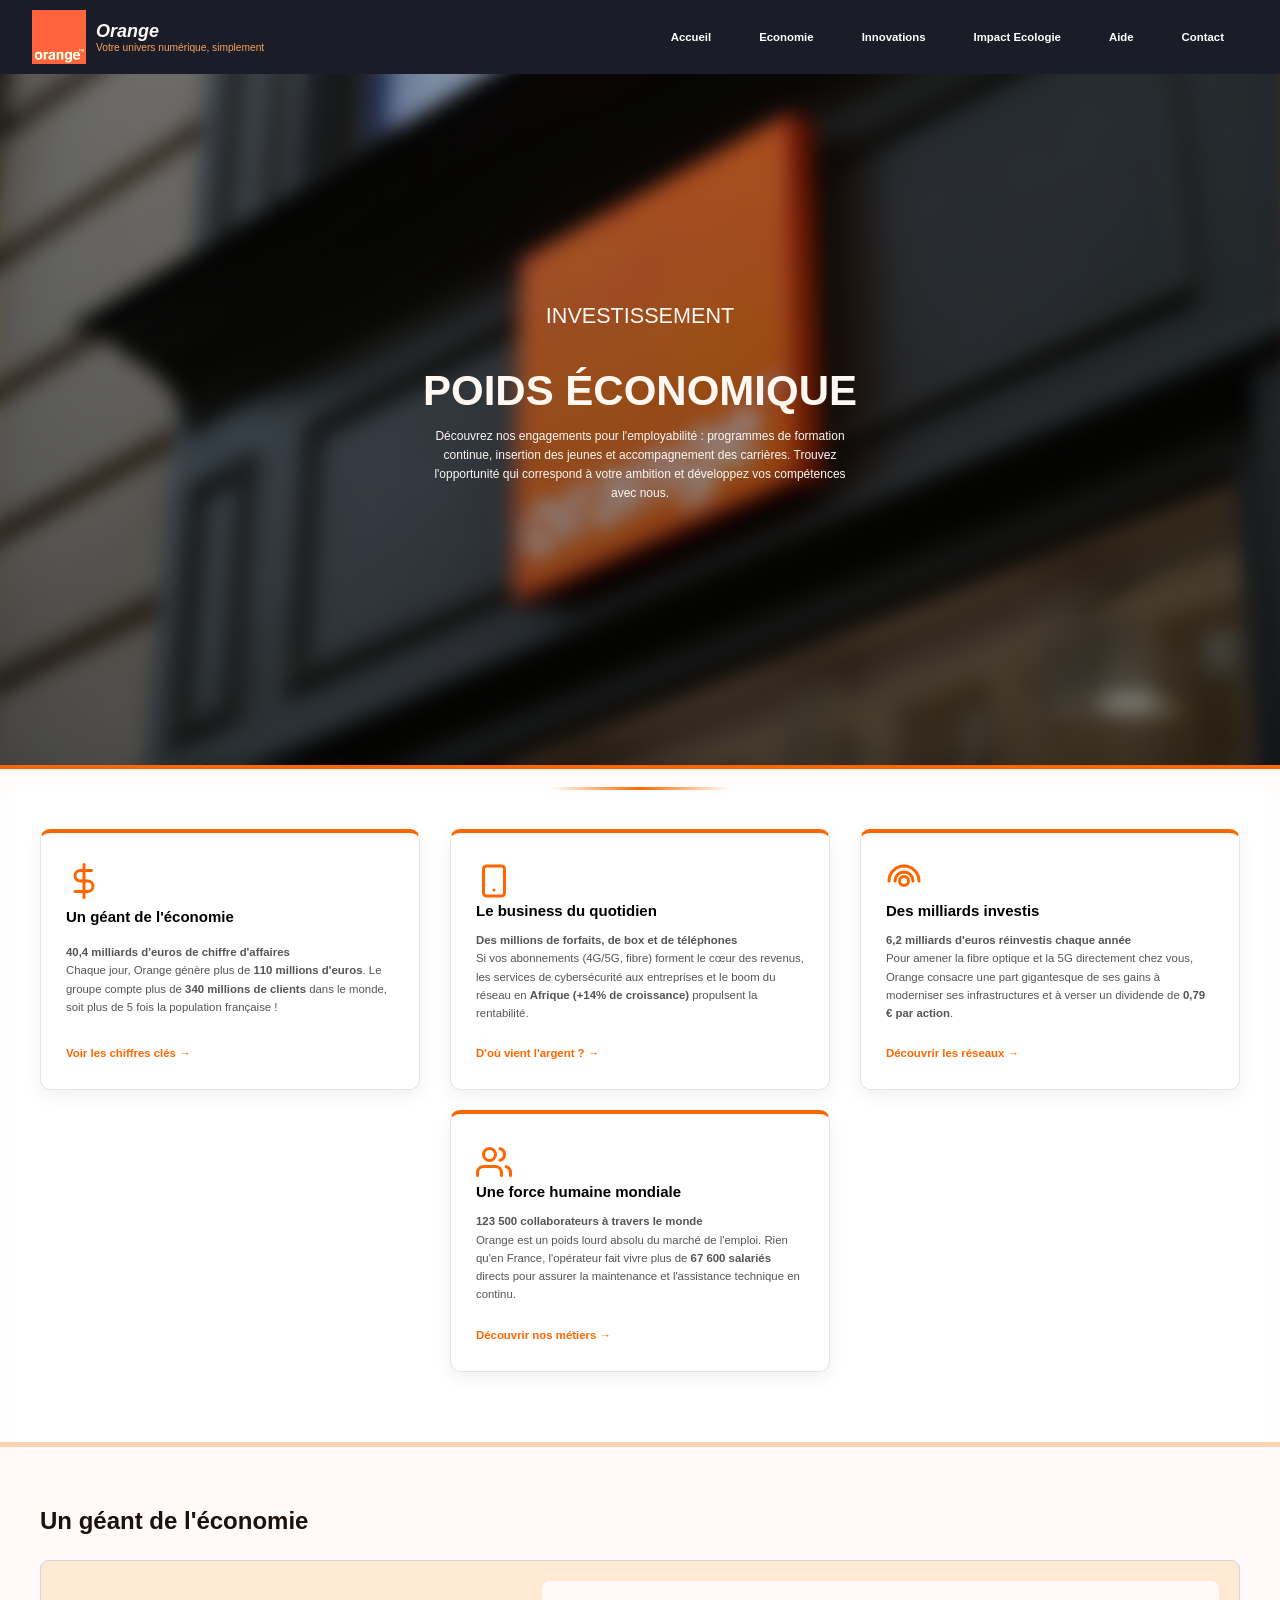
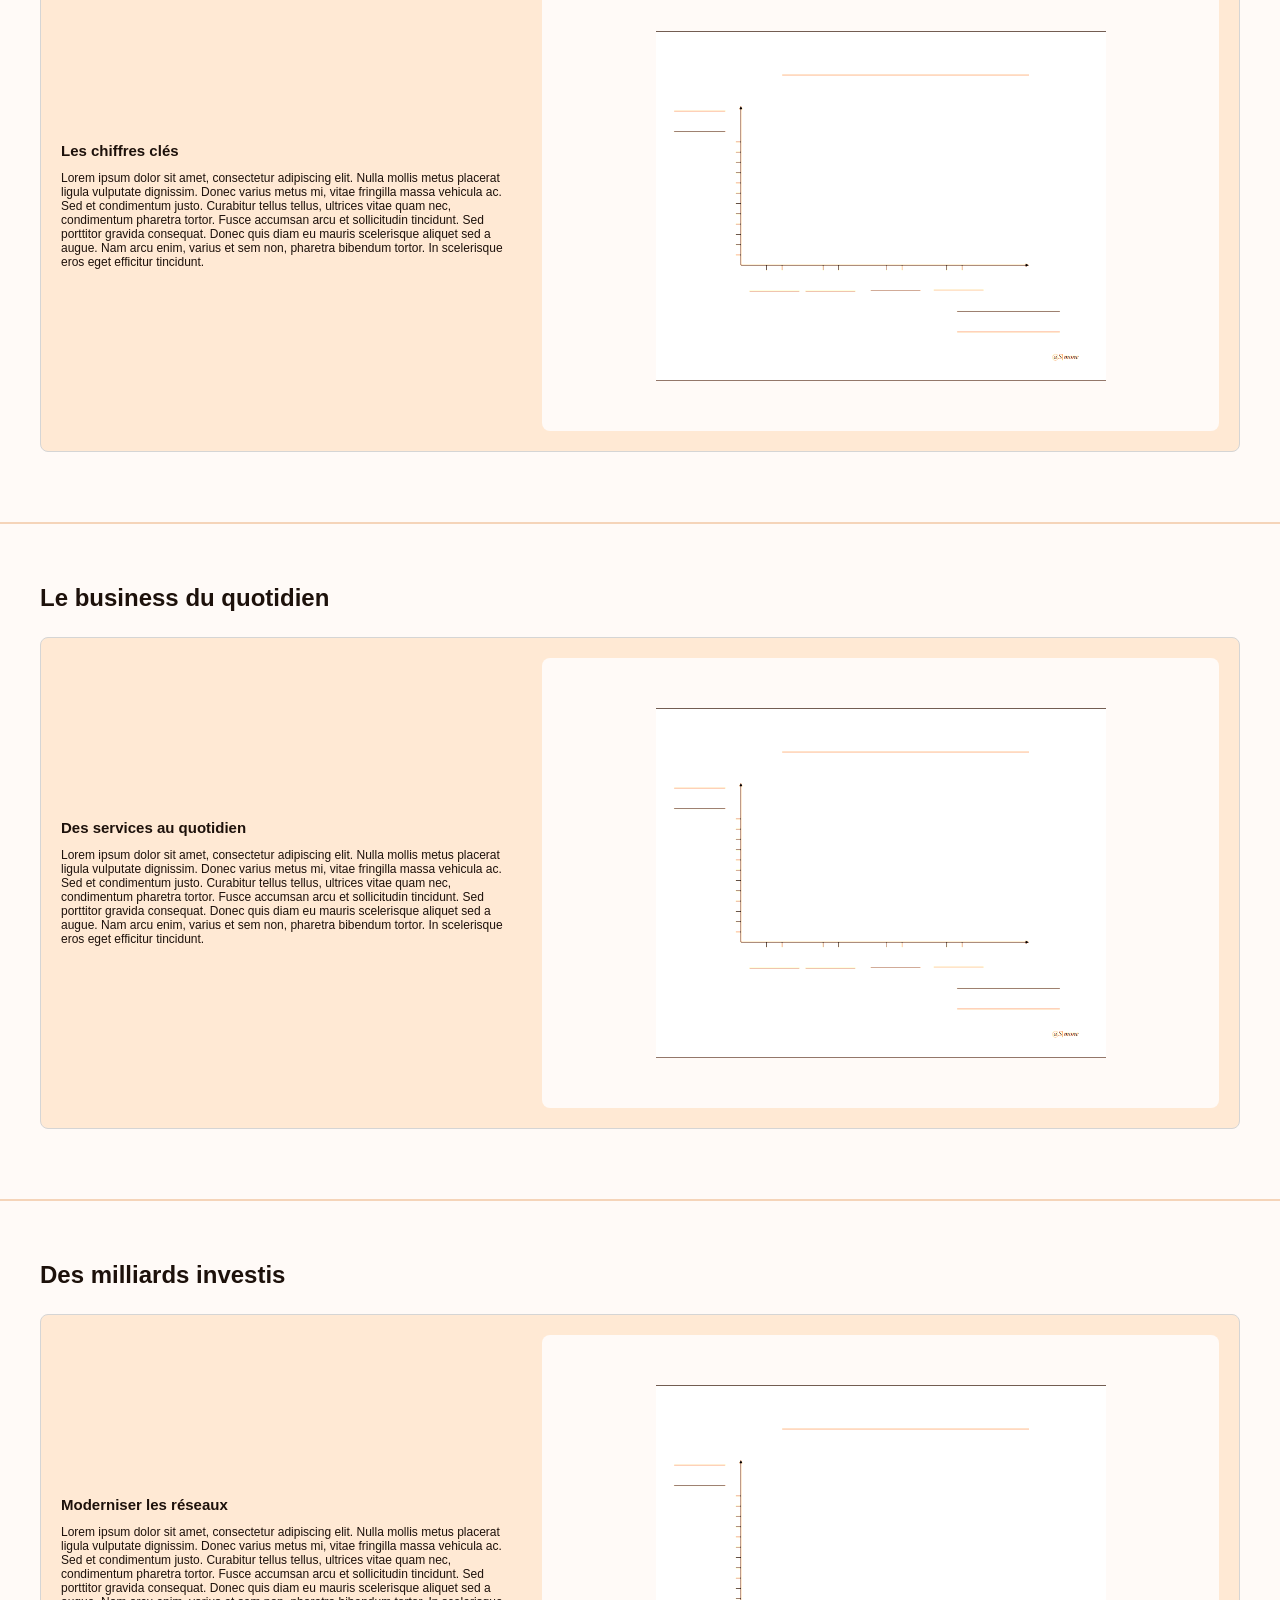
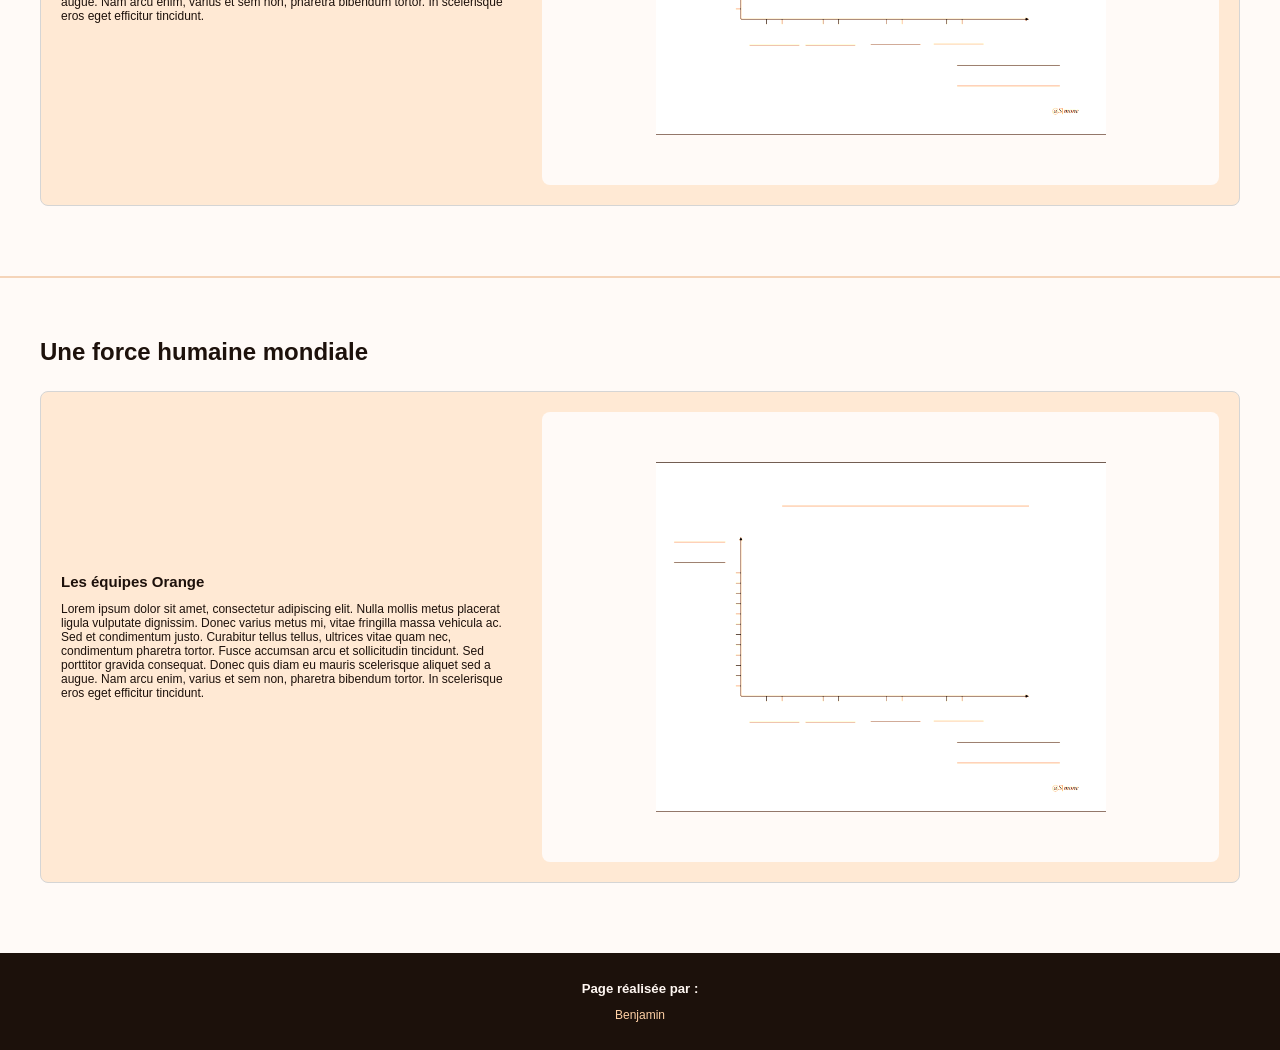
==== commit 564f5c11: "Update page1.html" ====
--- a/page1.html
+++ b/page1.html
@@ -264,9 +264,6 @@
         <footer class="site-footer">
             <p>Page réalisée par :</p>
             <ul class="student-list">
-                <li>Yassine</li>
-                <li>Defne</li>
-                <li>Fanny</li>
                 <li>Benjamin</li>
             </ul>
         </footer>
